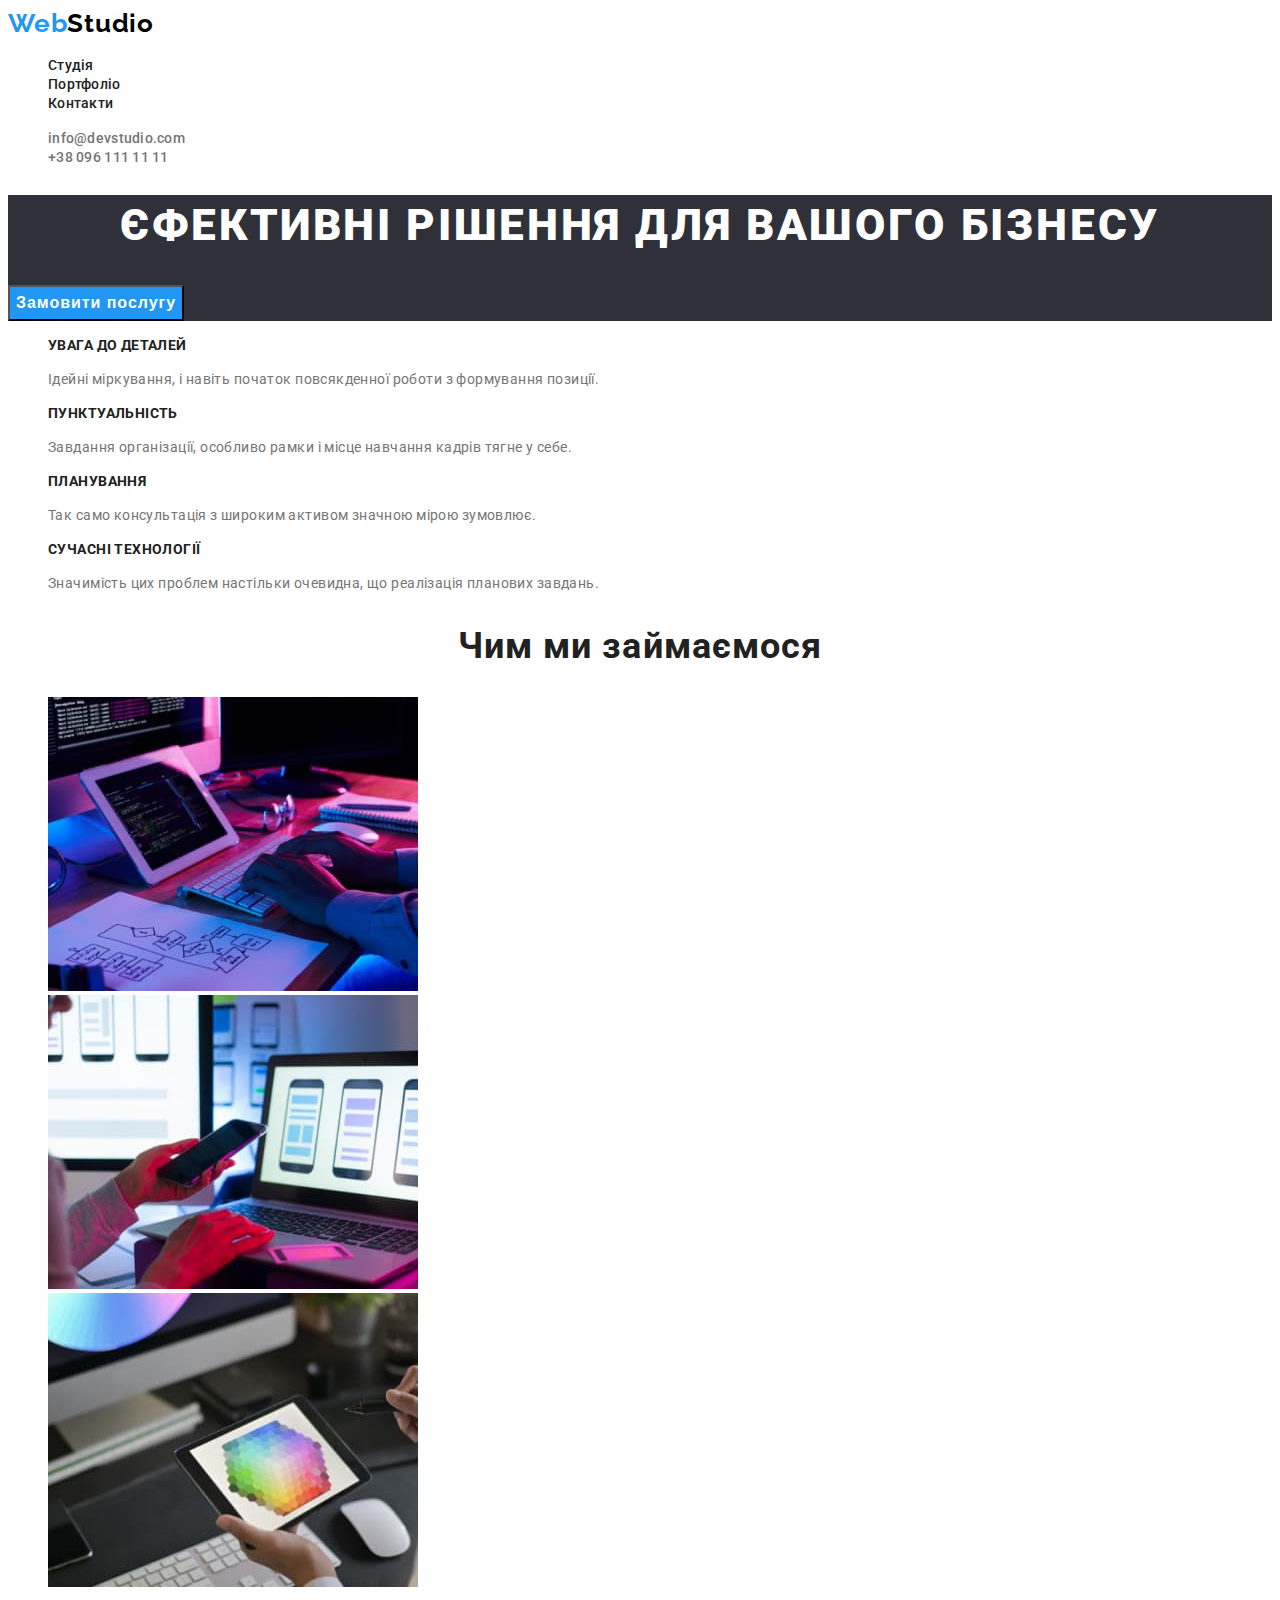
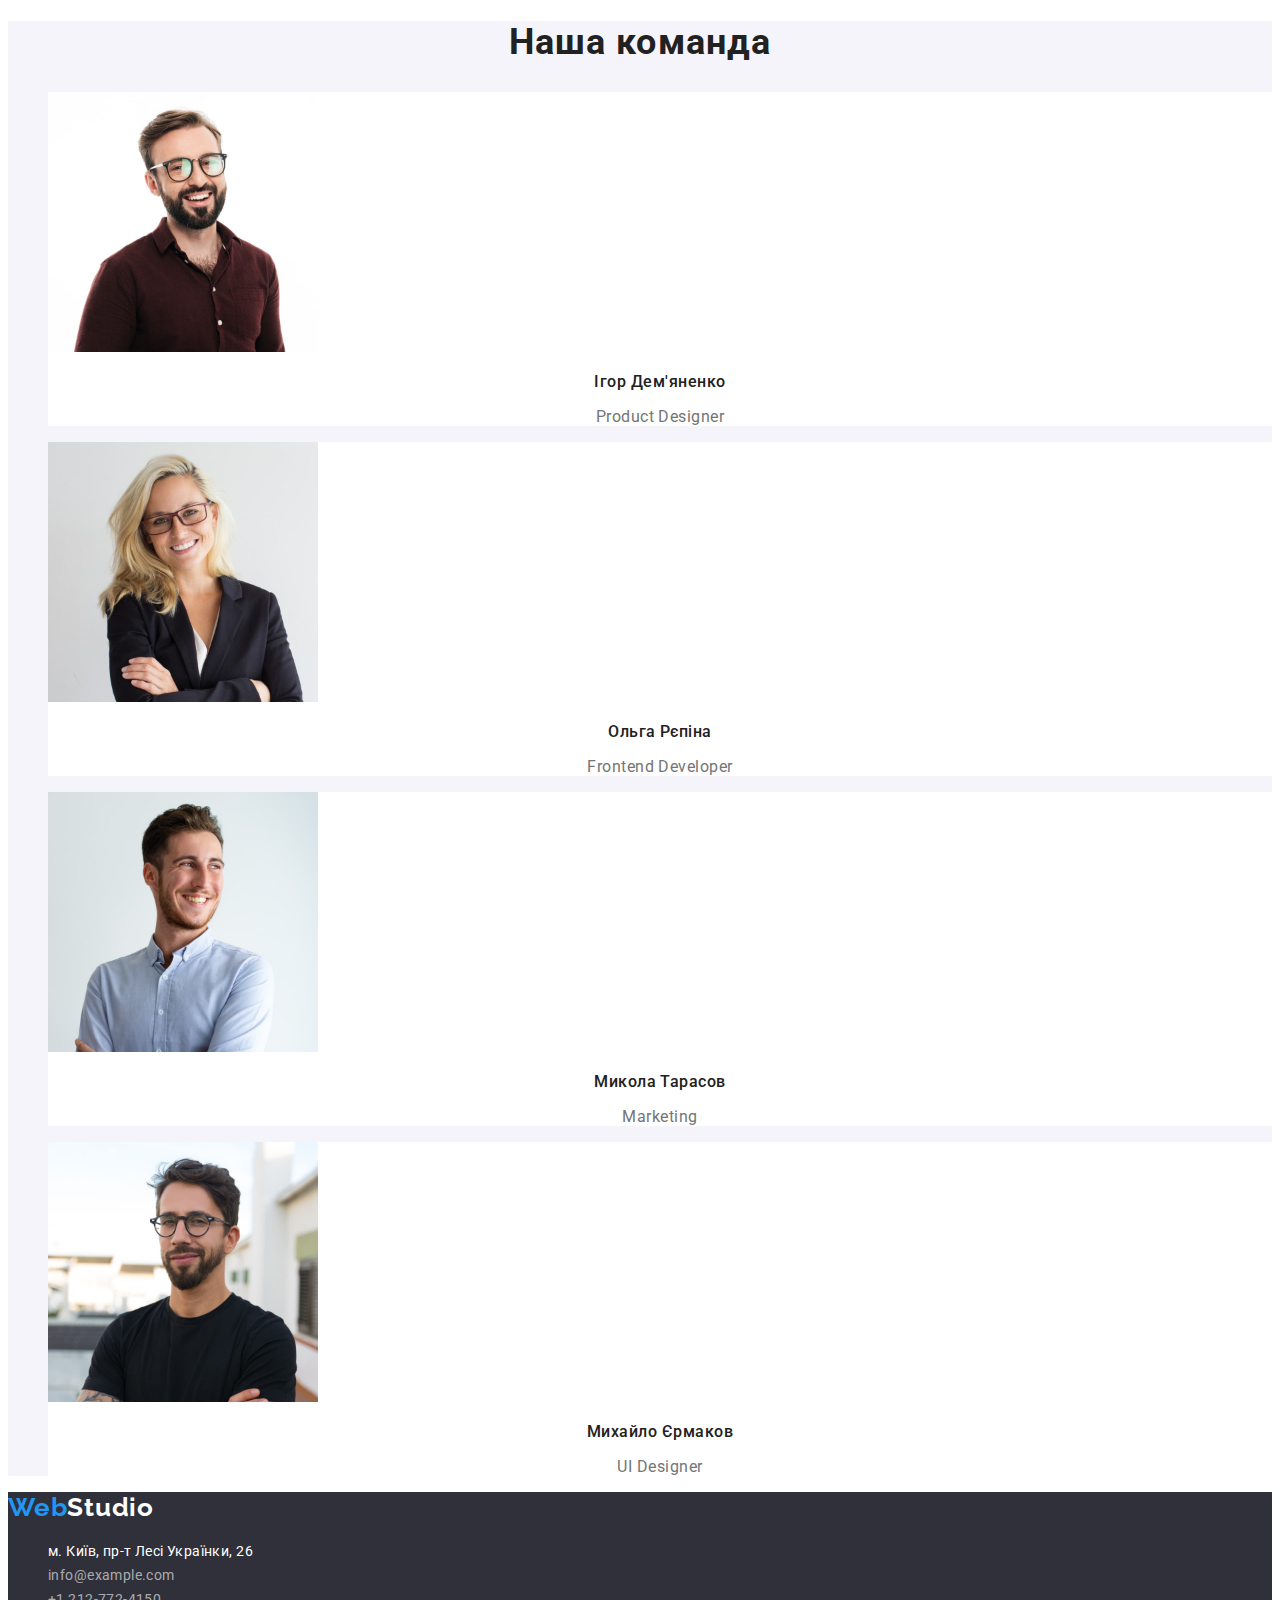
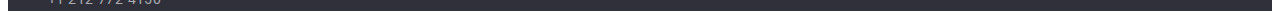
==== index.html @ b9d006ed "day 2" ====
<!DOCTYPE html>
<html lang="uk">
  <head>
    <meta charset="UTF-8" />
    <meta http-equiv="X-UA-Compatible" content="IE=edge" />
    <meta name="viewport" content="width=device-width, initial-scale=1.0" />
    <title>Студія</title>
    <link rel="stylesheet" href="./css/styles.css">
    <link rel="preconnect" href="https://fonts.googleapis.com">
    <link rel="preconnect" href="https://fonts.gstatic.com" crossorigin>
    <link href="https://fonts.googleapis.com/css2?family=Raleway:wght@700&family=Roboto:wght@400;500;700;900&display=swap" rel="stylesheet">
  </head>
  <body>
    <!--Шапка-->
    <header class="page-header">
      <!--Логотип-->
      <!--Навігація-->
      <nav>
        <a href="./index.html" class="logo"><span class="web-logo">Web</span>Studio</a>
        <ul class="site-nav">
          <li><a href="./index.html" class="nav-link">Студія</a></li>
          <li><a href="./portfolio.html" class="nav-link">Портфоліо</a></li>
          <li><a href="" class="nav-link">Контакти</a></li>
        </ul>
      </nav>
      <!--Контакти-->
      <ul class="contacts-nav">
        <!--Link to email address-->
        <li><a href="mailto:info@devstudio.com" class="contacts-link">info@devstudio.com</a></li>
        <!--Link to phone number-->
        <li><a href="tel:+380961111111" class="contacts-link">+38 096 111 11 11</a></li>
      </ul>
    </header>
    <main>
      <section class="hero">
        <!--Герой-->
        <h1 class="hero-title">ЄФЕКТИВНІ РІШЕННЯ ДЛЯ ВАШОГО БІЗНЕСУ</h1>
        <button type="button" name="request-our-service" class="request-our-service">
          Замовити послугу
        </button>
      </section>
      <!--Особливості-->
      <section class="peculiarities">
        <h2 class="visually-hidden">Особливості</h2>
        <ul>
          <li>
            <h3 class="peculiarities-title">УВАГА ДО ДЕТАЛЕЙ</h3>
            <p class="peculiarities-text">
              Ідейні міркування, і навіть початок повсякденної роботи з
              формування позиції.
            </p>
          </li>
          <li>
            <h3 class="peculiarities-title">ПУНКТУАЛЬНІСТЬ</h3>
            <p class="peculiarities-text">
              Завдання організації, особливо рамки і місце навчання кадрів тягне
              у себе.
            </p>
          </li>
          <li>
            <h3 class="peculiarities-title">ПЛАНУВАННЯ</h3>
            <p class="peculiarities-text">
              Так само консультація з широким активом значною мірою зумовлює.
            </p>
          </li>
          <li>
            <h3 class="peculiarities-title">СУЧАСНІ ТЕХНОЛОГІЇ</h3>
            <p class="peculiarities-text">
              Значимість цих проблем настільки очевидна, що реалізація планових
              завдань.
            </p>
          </li>
        </ul>
      </section>
      <!--Діяльність-->
      <section>
        <h2 class="section-title">Чим ми займаємося</h2>
        <ul>
          <li>
            <img
              src="./images/desktop-apps.jpg"
              alt="Десктопні додатки"
              width="370"
            />
          </li>
          <li>
            <img
              src="./images/mobile-apps.jpg"
              alt="Мобільні додатки"
              width="370"
            />
          </li>
          <li>
            <img
              src="./images/design-solutions.jpg"
              alt="Дизайнерські рішення"
              width="370"
            />
          </li>
        </ul>
      </section>
      <!--Наша команда-->
      <section class="our-team">
        <h2 class="section-title">Наша команда</h2>
        <ul>
          <li class="team-card">
            <img
              src="./images/christopher-walker.jpg"
              alt="Ігор Дем'яненко"
              width="270"
            />
            <h3 class="employee-name">Ігор Дем'яненко</h3>
            <p lang="en" class="employee-position">Product Designer</p>
          </li>
          <li class="team-card">
            <img
              src="./images/kylie-evans.jpg"
              alt="Ольга Рєпіна"
              width="270"
            />
            <h3 class="employee-name">Ольга Рєпіна</h3>
            <p lang="en" class="employee-position">Frontend Developer</p>
          </li>
          <li class="team-card">
            <img
              src="./images/ryan-harris.jpg"
              alt="Микола Тарасов"
              width="270"
            />
            <h3 class="employee-name">Микола Тарасов</h3>
            <p lang="en" class="employee-position">Marketing</p>
          </li>
          <li class="team-card">
            <img
              src="./images/tyler-moore.jpg"
              alt="Михайло Єрмаков"
              width="270"
            />
            <h3 class="employee-name">Михайло Єрмаков</h3>
            <p lang="en" class="employee-position">UI Designer</p>
          </li>
        </ul>
      </section>
    </main>
    <footer class="footer">
      <a href="./index.html" lang="en" class="footer-logo"><span class="web-logo">Web</span>Studio</a>
      <address>
        <!--Адреса-->
        <ul>
          <li>
            <a
              href="https://www.google.com/maps/place/%D0%B1%D1%83%D0%BB.+%D0%9B%D0%B5%D1%81%D0%B8+%D0%A3%D0%BA%D1%80%D0%B0%D0%B8%D0%BD%D0%BA%D0%B8,+26,+%D0%9A%D0%B8%D0%B5%D0%B2,+02000/@50.4265411,30.5382865,18.82z/data=!4m5!3m4!1s0x40d4cf0e033ecbe9:0x57a4dffefec77da0!8m2!3d50.4265807!4d30.5383858"
              target="_blank"
              rel="noopener noreferrer nofollow"
              class="footer-adress"
              >м. Київ, пр-т Лесі Українки, 26</a
            >
          </li>
          <!--Link to email address-->
          <li><a href="mailto:info@example.com" class="footer-contacts">info@example.com</a></li>
          <!--Link to phone number-->
          <li><a href="tel:+12127724150" class="footer-contacts">+1 212-772-4150</a></li>
        </ul>
      </address>
    </footer>
  </body>
</html>
---- css/styles.css ----
body {
    background-color: #ffffff;
    font-family: "Roboto";
}

ul {
    list-style: none;
}

.logo {
    font-family: 'Raleway';
    font-style: normal;
    font-weight: 700;
    font-size: 26px;
    line-height: 31px;
    /* identical to box height */
    letter-spacing: 0.03em;
    color: #000000;
    text-decoration: none;
}

.web-logo {
    color: #2196F3;
}

.site-nav li a:hover,
.site-nav li a:focus {
    color: #2196F3;
}

.nav-link {
    text-decoration: none;
    font-style: normal;
    font-weight: 500;
    font-size: 14px;
    line-height: 16px;
    letter-spacing: 0.02em;
    color: #212121;
}

.contacts-link {
    text-decoration: none;
    font-style: normal;
    font-weight: 500;
    font-size: 14px;
    line-height: 16px;
    letter-spacing: 0.02em;
    color: #757575;
}

.contacts-link:hover,
.contacts-link:focus {
    color: #2196F3;
}

.hero {
    background-color: #2F303A;
}

.hero-title {
    font-style: normal;
    font-weight: 900;
    font-size: 44px;
    line-height: 60px;
    /* or 136% */
    text-align: center;
    letter-spacing: 0.06em;
    text-transform: uppercase;
    color: #ffffff;
}

.request-our-service {
    font-style: normal;
    font-weight: 700;
    font-size: 16px;
    line-height: 30px;
    /* identical to box height, or 188% */
    display: flex;
    align-items: center;
    text-align: center;
    letter-spacing: 0.06em;
    background-color: #2196F3;
    color: #ffffff;
}

.peculiarities-title {
    font-style: normal;
    font-weight: 700;
    font-size: 14px;
    line-height: 16px;
    letter-spacing: 0.03em;
    text-transform: uppercase;
    color: #212121;
}

.peculiarities-text {
    font-style: normal;
    font-weight: 400;
    font-size: 14px;
    line-height: 24px;
    /* or 171% */
    letter-spacing: 0.03em;
    color: #757575;
}

.section-title {
    font-style: normal;
    font-weight: 700;
    font-size: 36px;
    line-height: 42px;
    text-align: center;
    letter-spacing: 0.03em;
    color: #212121;
}

.our-team {
    background-color: #F5F4FA;
}

.team-card {
    background: #FFFFFF;
}

.employee-name {
    font-style: normal;
    font-weight: 500;
    font-size: 16px;
    line-height: 19px;
    /* identical to box height */
    text-align: center;
    letter-spacing: 0.03em;
    color: #212121;
}

.employee-position {
    font-style: normal;
    font-weight: 400;
    font-size: 16px;
    line-height: 19px;
    /* identical to box height */
    text-align: center;
    letter-spacing: 0.03em;
    color: #757575;
}

.footer {
    background-color: #2F303A;
}

.footer-logo {
    font-family: 'Raleway';
    font-style: normal;
    font-weight: 700;
    font-size: 26px;
    line-height: 31px;
    /* identical to box height */
    letter-spacing: 0.03em;
    color: #FFFFFF;
    text-decoration: none;
}

.footer-adress {
    font-style: normal;
    font-weight: 400;
    font-size: 14px;
    line-height: 24px;
    /* or 171% */
    letter-spacing: 0.03em;
    color: #FFFFFF;
    text-decoration: none;
}

.footer-contacts {
    font-style: normal;
    font-weight: 400;
    font-size: 14px;
    line-height: 24px;
    /* or 171% */
    letter-spacing: 0.03em;
    color: rgba(255, 255, 255, 0.6);
    text-decoration: none;
}

.visually-hidden {
    position: absolute;
    white-space: nowrap;
    width: 1px;
    height: 1px;
    overflow: hidden;
    border: 0;
    padding: 0;
    clip: rect(0 0 0 0);
    clip-path: inset(50%);
    margin: -1px;
}
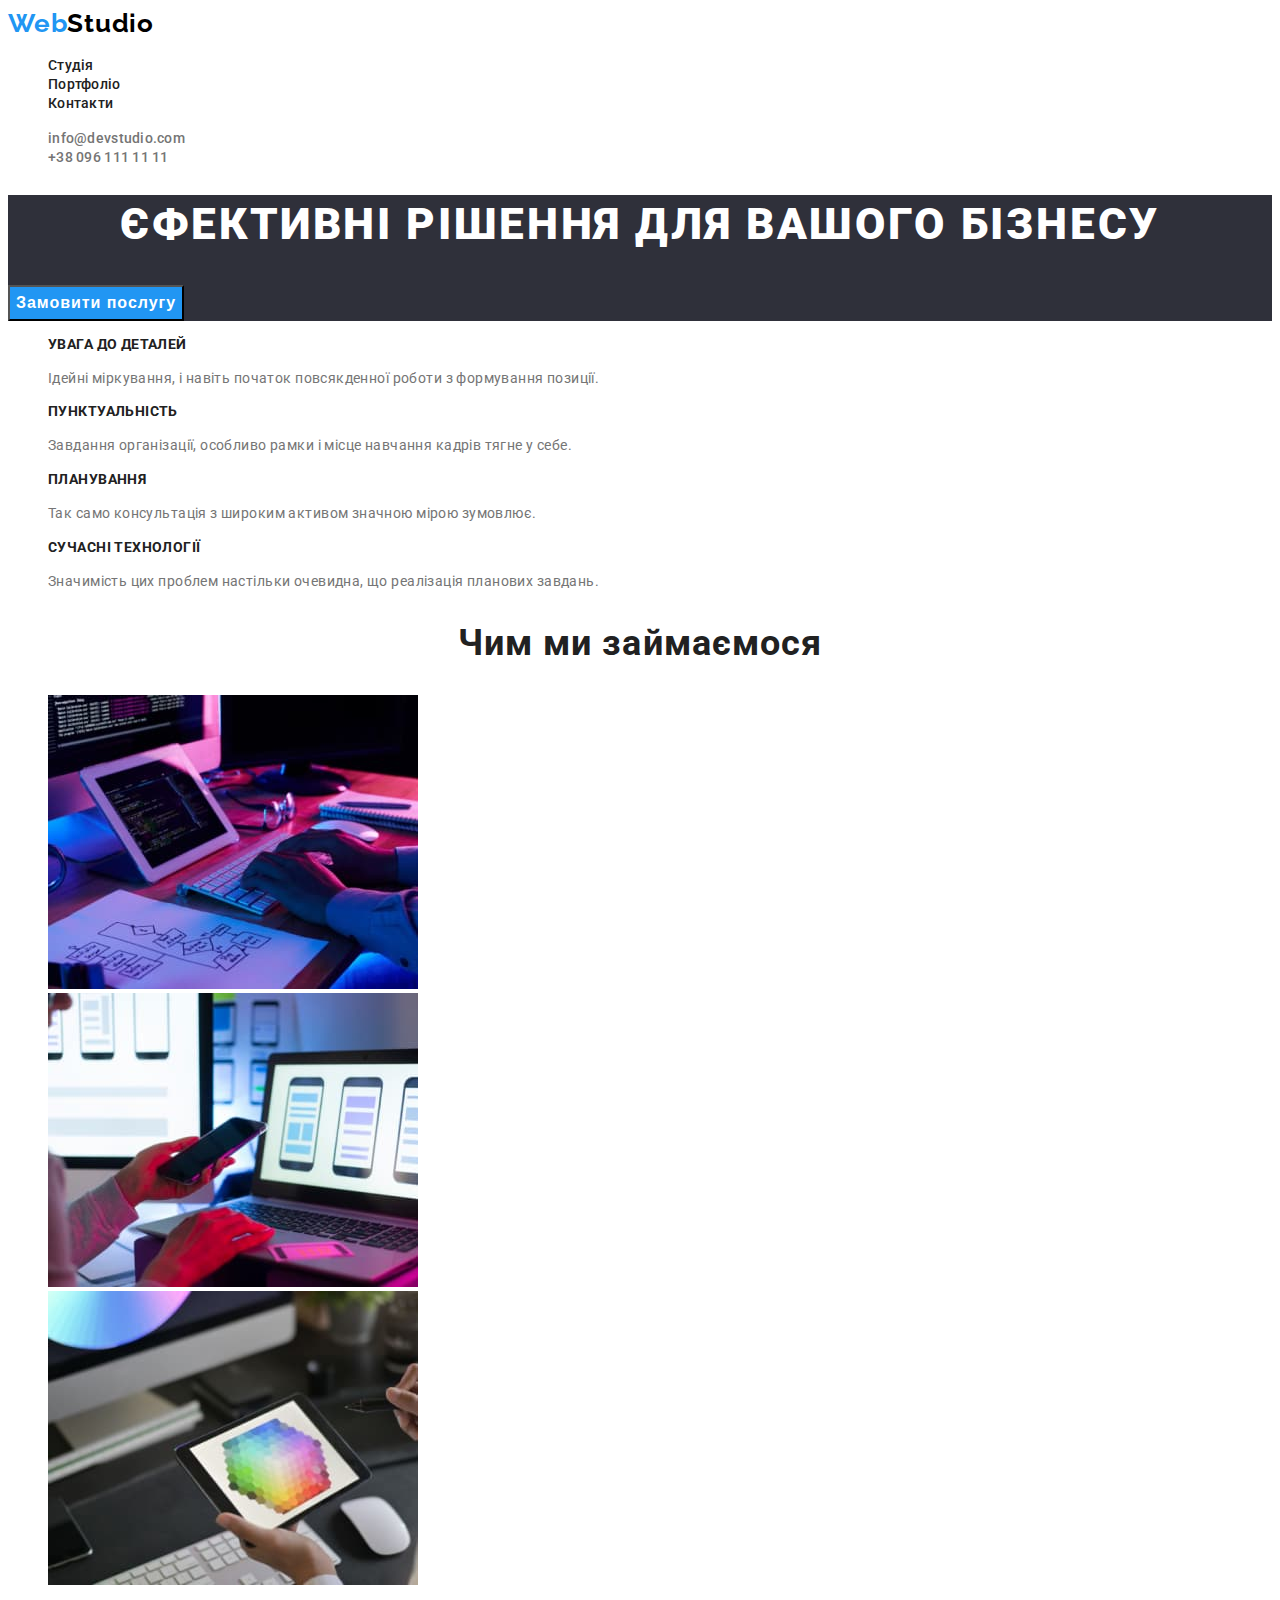
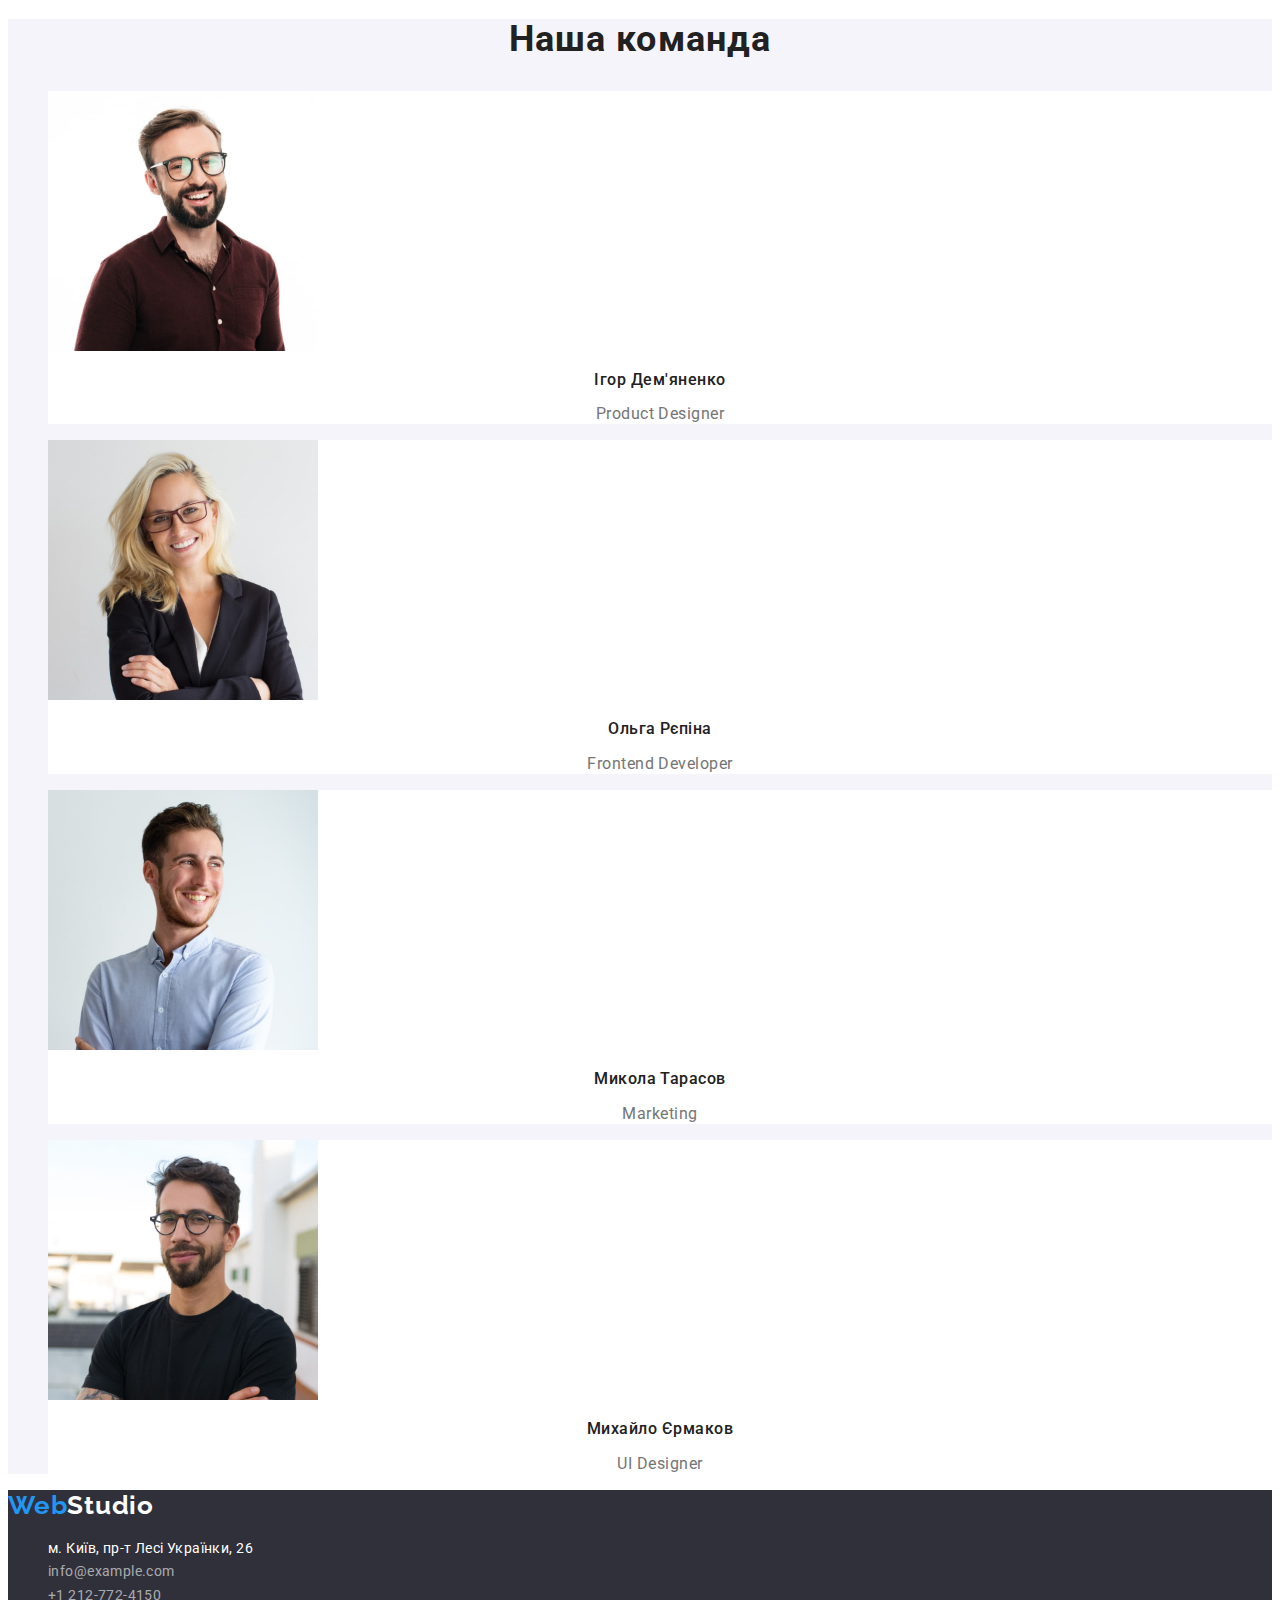
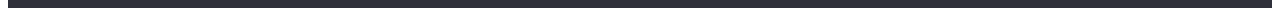
==== commit 52c52b72: "day222" ====
--- a/index.html
+++ b/index.html
@@ -42,7 +42,7 @@
       <!--Особливості-->
       <section class="peculiarities">
         <h2 class="visually-hidden">Особливості</h2>
-        <ul>
+        <ul class="peculiarities-list">
           <li>
             <h3 class="peculiarities-title">УВАГА ДО ДЕТАЛЕЙ</h3>
             <p class="peculiarities-text">
@@ -75,7 +75,7 @@
       <!--Діяльність-->
       <section>
         <h2 class="section-title">Чим ми займаємося</h2>
-        <ul>
+        <ul class="activities-list">
           <li>
             <img
               src="./images/desktop-apps.jpg"
@@ -102,7 +102,7 @@
       <!--Наша команда-->
       <section class="our-team">
         <h2 class="section-title">Наша команда</h2>
-        <ul>
+        <ul class="team-list">
           <li class="team-card">
             <img
               src="./images/christopher-walker.jpg"
@@ -146,7 +146,7 @@
       <a href="./index.html" lang="en" class="footer-logo"><span class="web-logo">Web</span>Studio</a>
       <address>
         <!--Адреса-->
-        <ul>
+        <ul class="footer-list">
           <li>
             <a
               href="https://www.google.com/maps/place/%D0%B1%D1%83%D0%BB.+%D0%9B%D0%B5%D1%81%D0%B8+%D0%A3%D0%BA%D1%80%D0%B0%D0%B8%D0%BD%D0%BA%D0%B8,+26,+%D0%9A%D0%B8%D0%B5%D0%B2,+02000/@50.4265411,30.5382865,18.82z/data=!4m5!3m4!1s0x40d4cf0e033ecbe9:0x57a4dffefec77da0!8m2!3d50.4265807!4d30.5383858"
--- a/css/styles.css
+++ b/css/styles.css
@@ -1,19 +1,23 @@
+:root {
+    --title-color: #212121;
+    --text-color: #757575;
+    --hover-link-color: #2196F3;
+    --background-color: #ffffff;
+    --background-color-footer: #2F303A;
+}
+
 body {
     background-color: #ffffff;
-    font-family: "Roboto";
-}
-
-ul {
-    list-style: none;
+    font-family: 'Roboto', 'Railway';
+    color: var(--title-color);
+    font-weight: 400;
 }
 
 .logo {
     font-family: 'Raleway';
-    font-style: normal;
     font-weight: 700;
     font-size: 26px;
-    line-height: 31px;
-    /* identical to box height */
+    line-height: 1.19;
     letter-spacing: 0.03em;
     color: #000000;
     text-decoration: none;
@@ -23,34 +27,40 @@
     color: #2196F3;
 }
 
-.site-nav li a:hover,
-.site-nav li a:focus {
-    color: #2196F3;
+.site-nav {
+    list-style: none
+}
+
+.nav-link:hover,
+.nav-link:focus {
+    color: var(--hover-link-color)
 }
 
 .nav-link {
     text-decoration: none;
-    font-style: normal;
-    font-weight: 500;
-    font-size: 14px;
-    line-height: 16px;
+    font-weight: 500;
+    font-size: 14px;
+    line-height: 1.14;
     letter-spacing: 0.02em;
-    color: #212121;
+    color: var(--title-color)
+}
+
+.contacts-nav {
+    list-style: none
 }
 
 .contacts-link {
     text-decoration: none;
-    font-style: normal;
-    font-weight: 500;
-    font-size: 14px;
-    line-height: 16px;
+    font-weight: 500;
+    font-size: 14px;
+    line-height: 1.14;
     letter-spacing: 0.02em;
-    color: #757575;
+    color: var(--text-color);
 }
 
 .contacts-link:hover,
 .contacts-link:focus {
-    color: #2196F3;
+    color: var(--hover-link-color);
 }
 
 .hero {
@@ -58,127 +68,178 @@
 }
 
 .hero-title {
-    font-style: normal;
     font-weight: 900;
     font-size: 44px;
-    line-height: 60px;
-    /* or 136% */
+    line-height: 1.36;
     text-align: center;
     letter-spacing: 0.06em;
     text-transform: uppercase;
-    color: #ffffff;
+    color: var(--background-color);
 }
 
 .request-our-service {
-    font-style: normal;
-    font-weight: 700;
-    font-size: 16px;
-    line-height: 30px;
-    /* identical to box height, or 188% */
+    font-weight: 700;
+    font-size: 16px;
+    line-height: 1.87;
     display: flex;
     align-items: center;
     text-align: center;
     letter-spacing: 0.06em;
     background-color: #2196F3;
-    color: #ffffff;
+    color: var(--background-color);
+    cursor: pointer;
+}
+
+.peculiarities-list {
+    list-style: none
 }
 
 .peculiarities-title {
-    font-style: normal;
-    font-weight: 700;
-    font-size: 14px;
-    line-height: 16px;
+    font-weight: 700;
+    font-size: 14px;
+    line-height: 1.14;
     letter-spacing: 0.03em;
     text-transform: uppercase;
-    color: #212121;
+    color: var(--title-color);
 }
 
 .peculiarities-text {
-    font-style: normal;
-    font-weight: 400;
-    font-size: 14px;
-    line-height: 24px;
-    /* or 171% */
-    letter-spacing: 0.03em;
-    color: #757575;
+    font-size: 14px;
+    line-height: 1.7;
+    letter-spacing: 0.03em;
+    color: var(--text-color);
 }
 
 .section-title {
-    font-style: normal;
     font-weight: 700;
     font-size: 36px;
-    line-height: 42px;
-    text-align: center;
-    letter-spacing: 0.03em;
-    color: #212121;
+    line-height: 1.16;
+    text-align: center;
+    letter-spacing: 0.03em;
+    color: var(--title-color);
+}
+
+.activities-list {
+    list-style: none
 }
 
 .our-team {
     background-color: #F5F4FA;
 }
 
+.team-list {
+    list-style: none
+}
+
 .team-card {
     background: #FFFFFF;
 }
 
 .employee-name {
-    font-style: normal;
-    font-weight: 500;
-    font-size: 16px;
-    line-height: 19px;
-    /* identical to box height */
-    text-align: center;
-    letter-spacing: 0.03em;
-    color: #212121;
+    font-weight: 500;
+    font-size: 16px;
+    line-height: 1.18;
+    text-align: center;
+    letter-spacing: 0.03em;
+    color: var(--title-color);
 }
 
 .employee-position {
-    font-style: normal;
-    font-weight: 400;
-    font-size: 16px;
-    line-height: 19px;
-    /* identical to box height */
+    font-size: 16px;
+    line-height: 1.18;
     text-align: center;
     letter-spacing: 0.03em;
     color: #757575;
 }
 
+.filters-list {
+    list-style: none
+}
+
+.projects-list {
+    list-style: none;
+}
+
+.button-filters {
+    font-weight: 500;
+    font-size: 16px;
+    line-height: 1.6;
+    text-align: center;
+    letter-spacing: 0.03em;
+    color: var(--title-color);
+    cursor: pointer;
+}
+
+.button-filters:hover,
+.button-filters:focus {
+    color: var(--background-color);
+    background-color: #2196F3;
+}
+
+.product-name {
+    font-weight: 700;
+    font-size: 18px;
+    line-height: 2;
+    letter-spacing: 0.06em;
+    color: var(--title-color);
+}
+
+.product-text {
+    font-size: 16px;
+    line-height: 1.87;
+    letter-spacing: 0.03em;
+    color: var(--text-color);
+}
+
+.product-link {
+    text-decoration: none;
+}
+
 .footer {
-    background-color: #2F303A;
+    background-color: var(--background-color-footer);
 }
 
 .footer-logo {
     font-family: 'Raleway';
-    font-style: normal;
     font-weight: 700;
     font-size: 26px;
-    line-height: 31px;
-    /* identical to box height */
-    letter-spacing: 0.03em;
-    color: #FFFFFF;
-    text-decoration: none;
+    line-height: 1.19;
+    letter-spacing: 0.03em;
+    color: var(--background-color);
+    text-decoration: none;
+}
+
+.footer-list {
+    list-style: none
 }
 
 .footer-adress {
     font-style: normal;
-    font-weight: 400;
-    font-size: 14px;
-    line-height: 24px;
+    font-size: 14px;
+    line-height: 1.7;
     /* or 171% */
     letter-spacing: 0.03em;
-    color: #FFFFFF;
-    text-decoration: none;
+    color: var(--background-color);
+    text-decoration: none;
+}
+
+.footer-adress:hover,
+.footer-adress:focus {
+    color: var(--hover-link-color);
 }
 
 .footer-contacts {
     font-style: normal;
-    font-weight: 400;
-    font-size: 14px;
-    line-height: 24px;
-    /* or 171% */
+    font-size: 14px;
+    line-height: 1.7;
     letter-spacing: 0.03em;
     color: rgba(255, 255, 255, 0.6);
     text-decoration: none;
+}
+
+.footer-contacts:hover,
+.footer-contacts:focus {
+    color: var(--hover-link-color);
 }
 
 .visually-hidden {
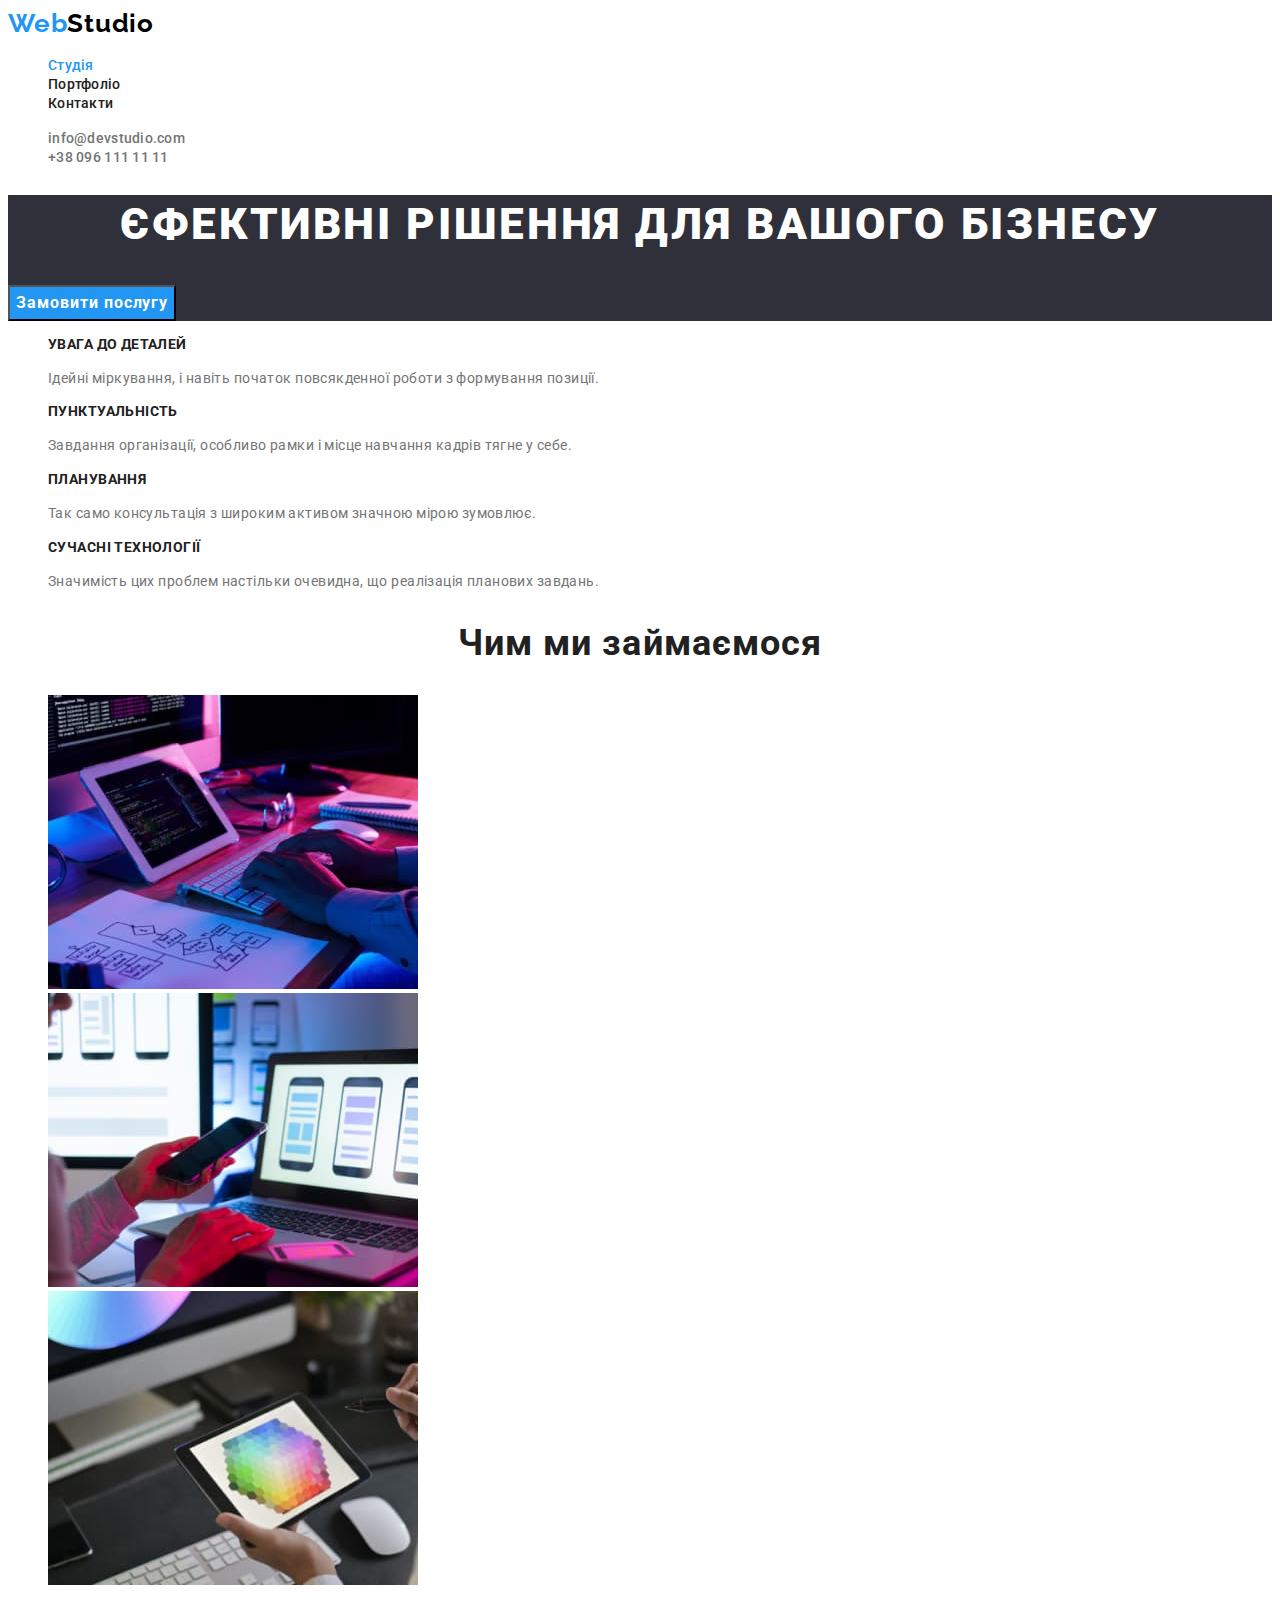
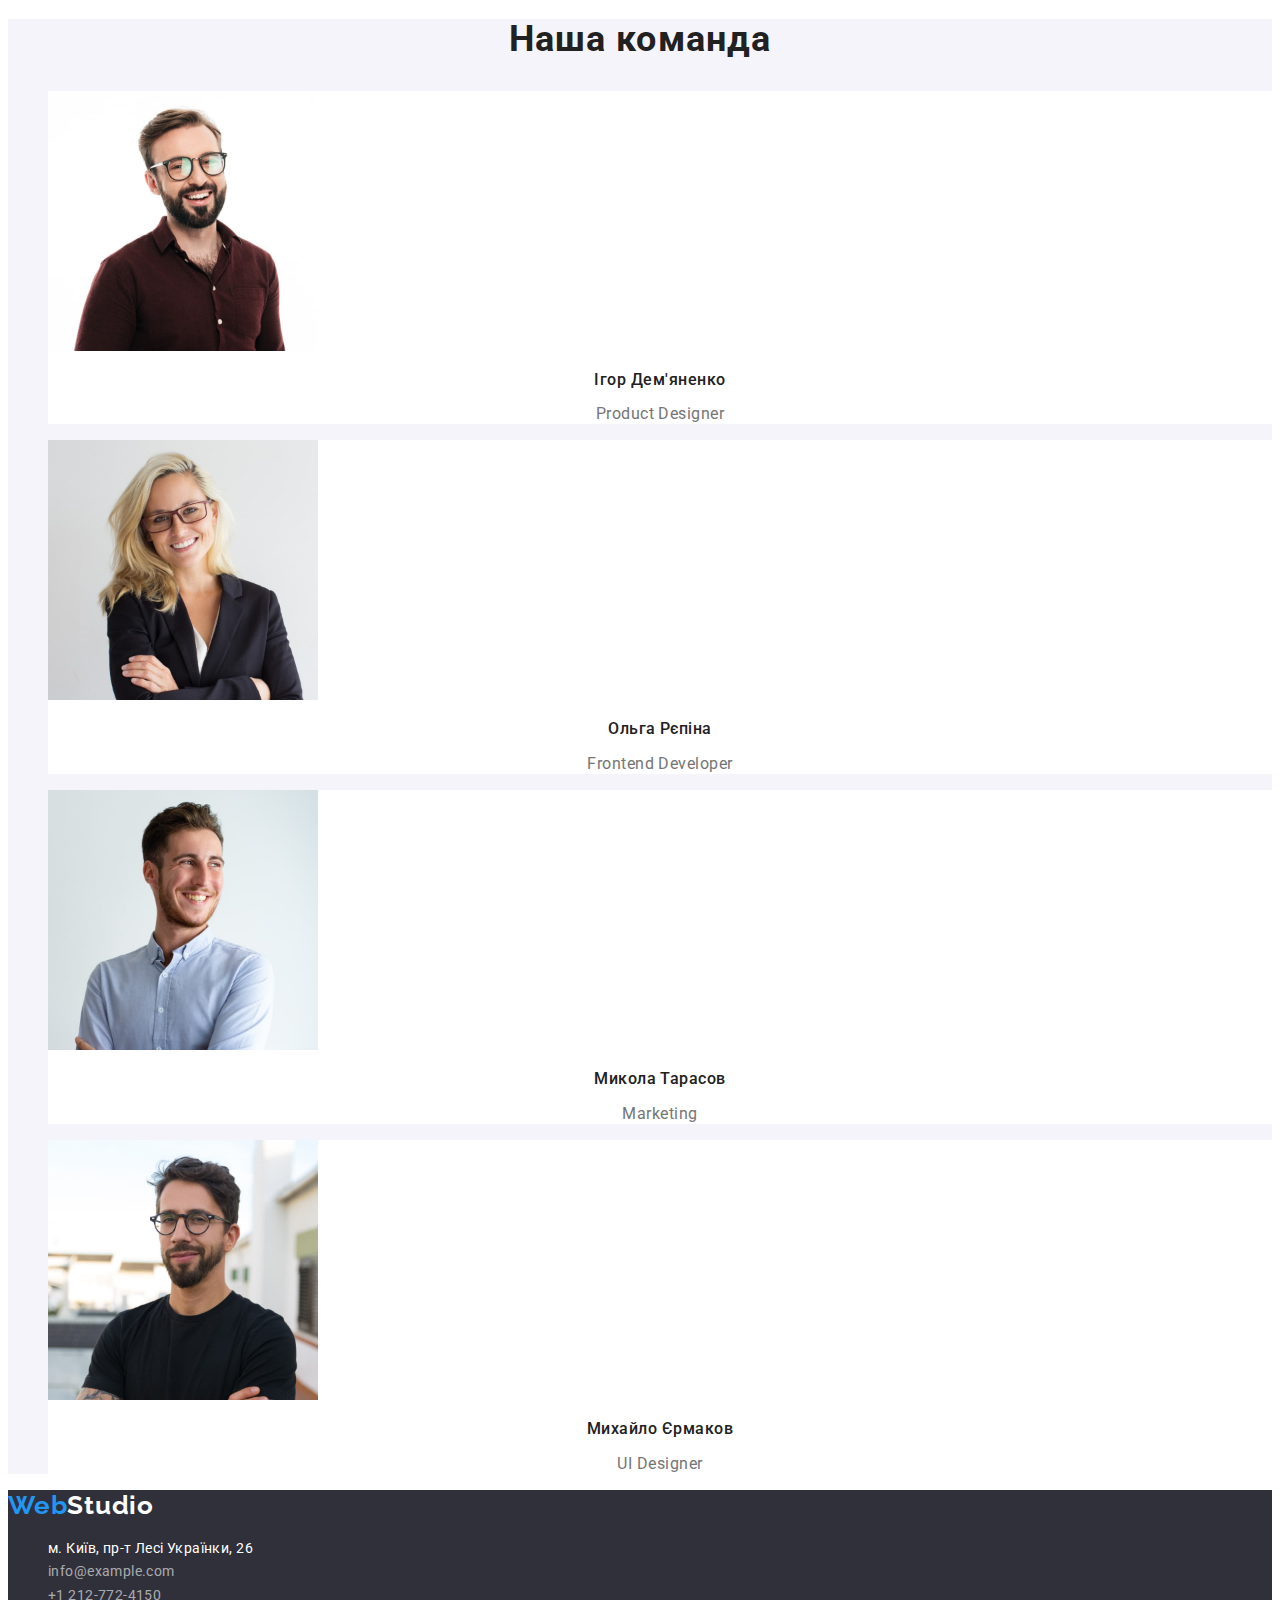
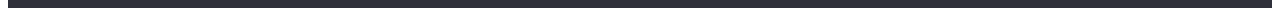
==== commit 122b4493: "aa" ====
--- a/index.html
+++ b/index.html
@@ -18,7 +18,7 @@
       <nav>
         <a href="./index.html" class="logo"><span class="web-logo">Web</span>Studio</a>
         <ul class="site-nav">
-          <li><a href="./index.html" class="nav-link">Студія</a></li>
+          <li><a href="./index.html" class="nav-link-current">Студія</a></li>
           <li><a href="./portfolio.html" class="nav-link">Портфоліо</a></li>
           <li><a href="" class="nav-link">Контакти</a></li>
         </ul>
--- a/css/styles.css
+++ b/css/styles.css
@@ -2,12 +2,22 @@
     --title-color: #212121;
     --text-color: #757575;
     --hover-link-color: #2196F3;
+    --button-text-color: #ffffff;
+    --logo-color-blue: #2196F3;
+    --logo-color-black: #000000;
+    --logo-color-white: #ffffff;
+    --hero-title-color: #ffffff;
     --background-color: #ffffff;
     --background-color-footer: #2F303A;
+    --background-color-hero: #2F303A;
+    --background-color-button: #2196F3;
+    --team-card-color: #ffffff;
+    --footer-contacts-color: rgba(255, 255, 255, 0.6);
+    --section-block-grey: #F5F4FA;
 }
 
 body {
-    background-color: #ffffff;
+    background-color: var(--background-color);
     font-family: 'Roboto', 'Railway';
     color: var(--title-color);
     font-weight: 400;
@@ -19,16 +29,34 @@
     font-size: 26px;
     line-height: 1.19;
     letter-spacing: 0.03em;
-    color: #000000;
+    color: var(--logo-color-black);
     text-decoration: none;
 }
 
 .web-logo {
-    color: #2196F3;
+    color: var(--logo-color-blue);
 }
 
 .site-nav {
     list-style: none
+}
+
+.nav-link {
+    text-decoration: none;
+    font-weight: 500;
+    font-size: 14px;
+    line-height: 1.14;
+    letter-spacing: 0.02em;
+    color: var(--title-color)
+}
+
+.nav-link-current {
+    text-decoration: none;
+    font-weight: 500;
+    font-size: 14px;
+    line-height: 1.14;
+    letter-spacing: 0.02em;
+    color: var(--hover-link-color)
 }
 
 .nav-link:hover,
@@ -36,15 +64,6 @@
     color: var(--hover-link-color)
 }
 
-.nav-link {
-    text-decoration: none;
-    font-weight: 500;
-    font-size: 14px;
-    line-height: 1.14;
-    letter-spacing: 0.02em;
-    color: var(--title-color)
-}
-
 .contacts-nav {
     list-style: none
 }
@@ -64,7 +83,7 @@
 }
 
 .hero {
-    background-color: #2F303A;
+    background-color: var(--background-color-hero);
 }
 
 .hero-title {
@@ -74,10 +93,11 @@
     text-align: center;
     letter-spacing: 0.06em;
     text-transform: uppercase;
-    color: var(--background-color);
+    color: var(--hero-title-color);
 }
 
 .request-our-service {
+    font-family: inherit;
     font-weight: 700;
     font-size: 16px;
     line-height: 1.87;
@@ -85,8 +105,8 @@
     align-items: center;
     text-align: center;
     letter-spacing: 0.06em;
-    background-color: #2196F3;
-    color: var(--background-color);
+    background-color: var(--background-color-button);
+    color: var(--button-text-color);
     cursor: pointer;
 }
 
@@ -124,7 +144,7 @@
 }
 
 .our-team {
-    background-color: #F5F4FA;
+    background-color: var(--section-block-grey);
 }
 
 .team-list {
@@ -132,7 +152,7 @@
 }
 
 .team-card {
-    background: #FFFFFF;
+    background: var(--team-card-color);
 }
 
 .employee-name {
@@ -149,7 +169,7 @@
     line-height: 1.18;
     text-align: center;
     letter-spacing: 0.03em;
-    color: #757575;
+    color: var(--text-color);
 }
 
 .filters-list {
@@ -161,6 +181,7 @@
 }
 
 .button-filters {
+    font-family: inherit;
     font-weight: 500;
     font-size: 16px;
     line-height: 1.6;
@@ -172,8 +193,9 @@
 
 .button-filters:hover,
 .button-filters:focus {
-    color: var(--background-color);
-    background-color: #2196F3;
+    font-family: inherit;
+    color: var(--button-text-color);
+    background-color: var(--background-color-button);
 }
 
 .product-name {
@@ -205,7 +227,7 @@
     font-size: 26px;
     line-height: 1.19;
     letter-spacing: 0.03em;
-    color: var(--background-color);
+    color: var(--logo-color-white);
     text-decoration: none;
 }
 
@@ -217,7 +239,6 @@
     font-style: normal;
     font-size: 14px;
     line-height: 1.7;
-    /* or 171% */
     letter-spacing: 0.03em;
     color: var(--background-color);
     text-decoration: none;
@@ -233,7 +254,7 @@
     font-size: 14px;
     line-height: 1.7;
     letter-spacing: 0.03em;
-    color: rgba(255, 255, 255, 0.6);
+    color: var(--footer-contacts-color);
     text-decoration: none;
 }
 
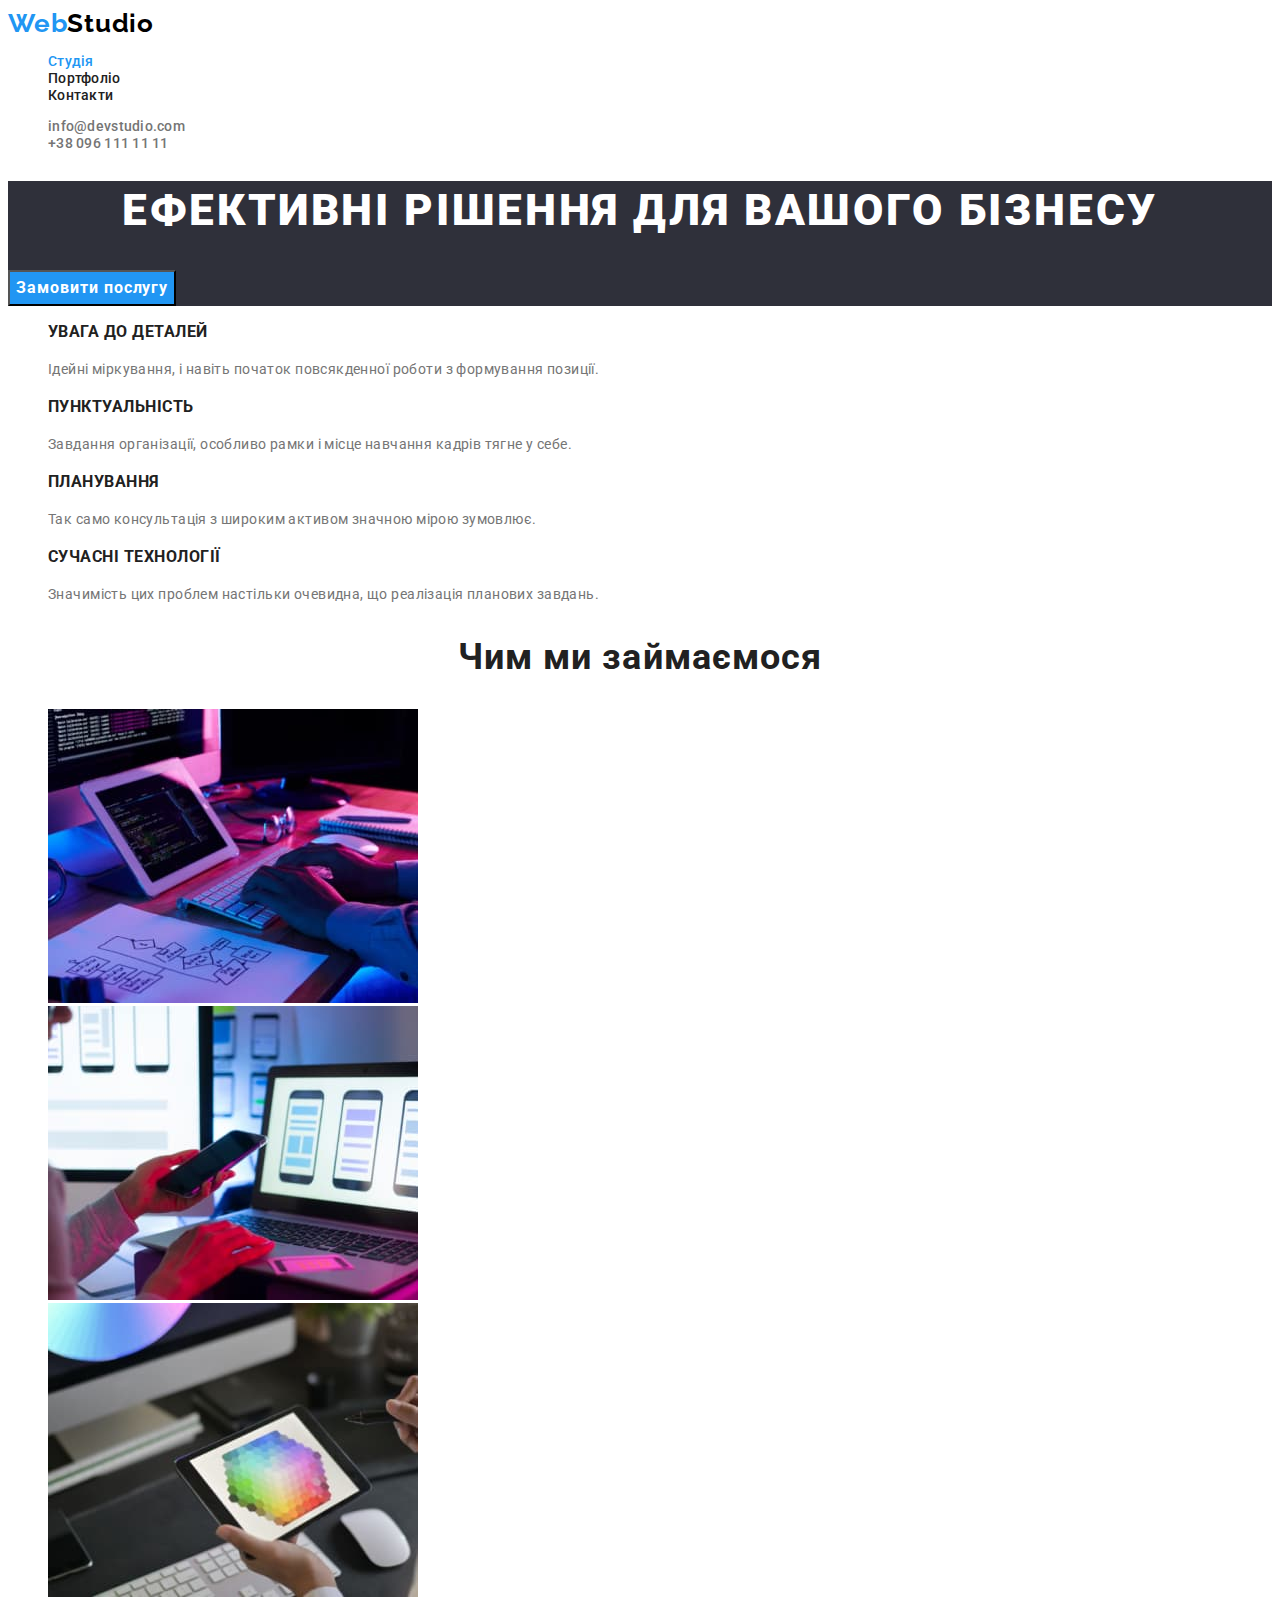
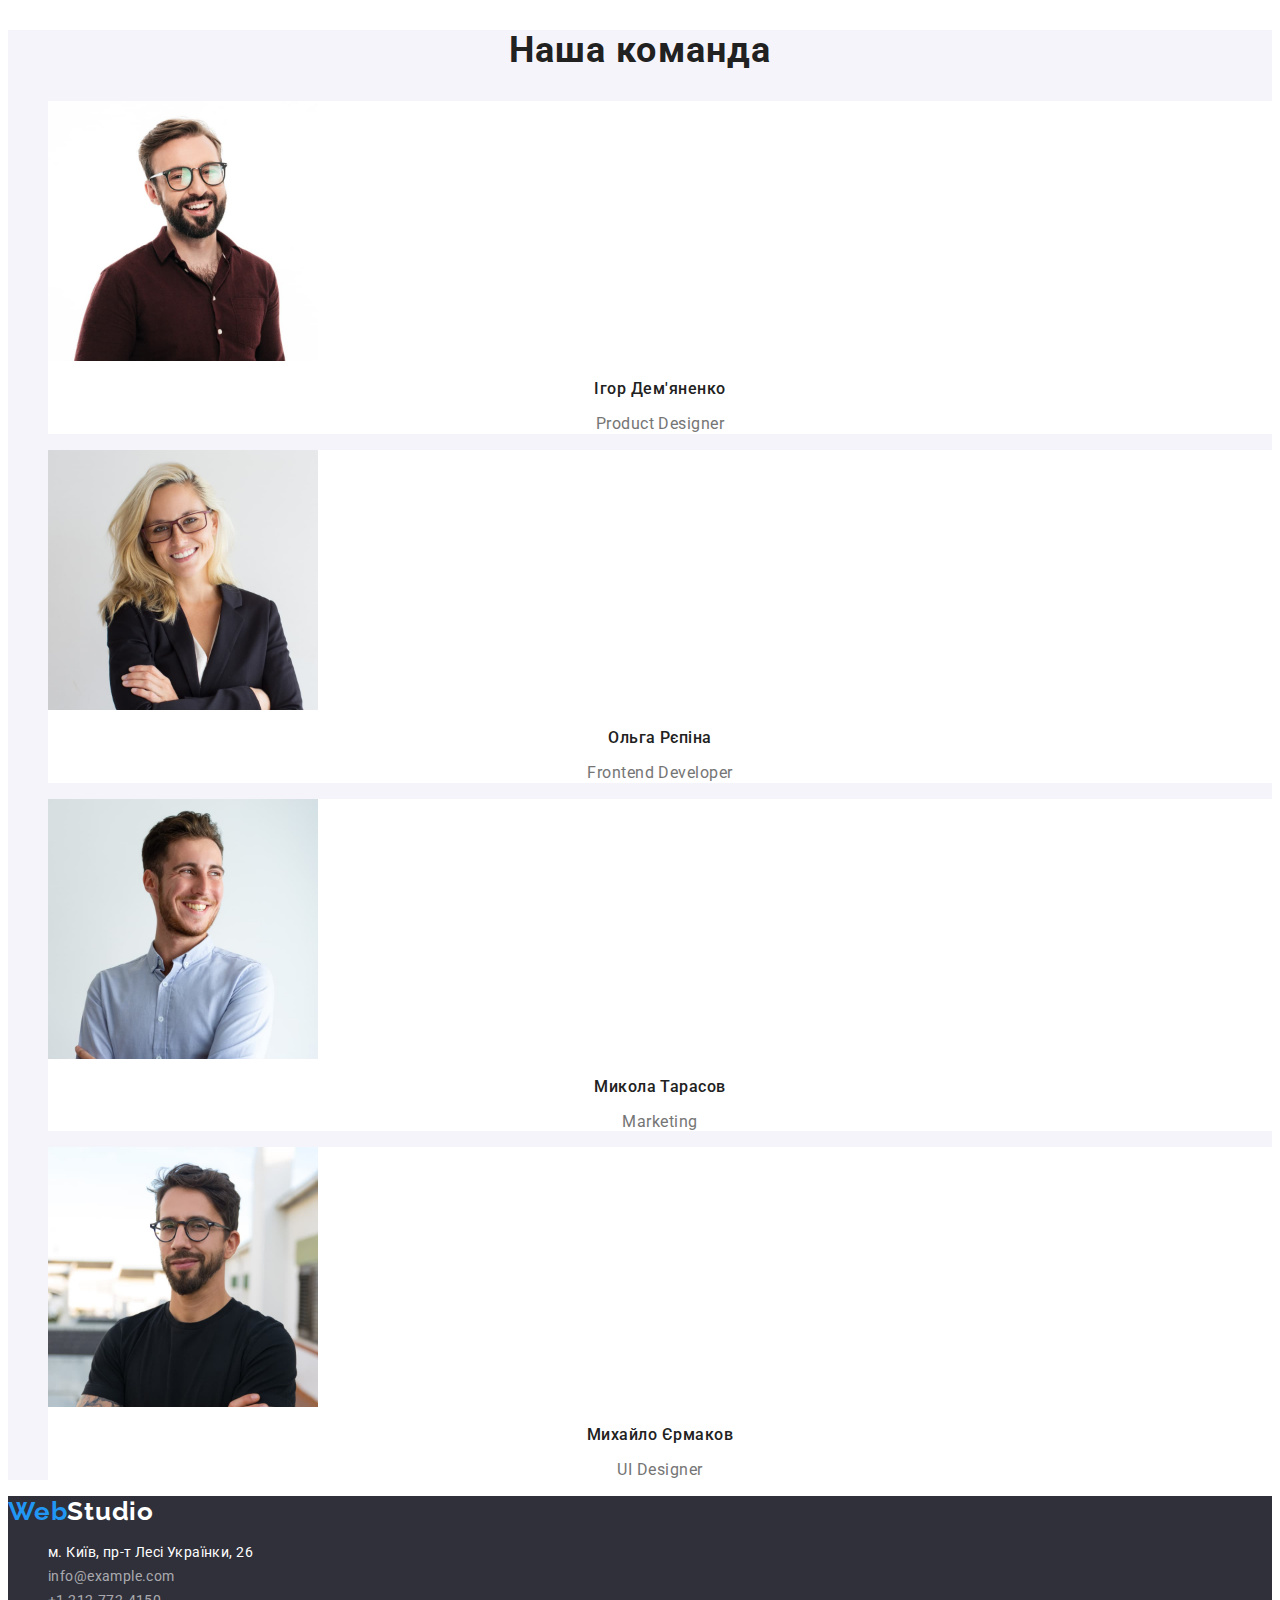
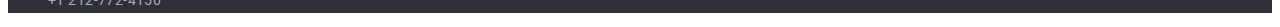
==== commit d714377d: "исправлено" ====
--- a/index.html
+++ b/index.html
@@ -5,10 +5,13 @@
     <meta http-equiv="X-UA-Compatible" content="IE=edge" />
     <meta name="viewport" content="width=device-width, initial-scale=1.0" />
     <title>Студія</title>
-    <link rel="stylesheet" href="./css/styles.css">
-    <link rel="preconnect" href="https://fonts.googleapis.com">
-    <link rel="preconnect" href="https://fonts.gstatic.com" crossorigin>
-    <link href="https://fonts.googleapis.com/css2?family=Raleway:wght@700&family=Roboto:wght@400;500;700;900&display=swap" rel="stylesheet">
+    <link rel="stylesheet" href="./css/styles.css" />
+    <link rel="preconnect" href="https://fonts.googleapis.com" />
+    <link rel="preconnect" href="https://fonts.gstatic.com" crossorigin />
+    <link
+      href="https://fonts.googleapis.com/css2?family=Raleway:wght@700&family=Roboto:wght@400;500;700;900&display=swap"
+      rel="stylesheet"
+    />
   </head>
   <body>
     <!--Шапка-->
@@ -16,26 +19,40 @@
       <!--Логотип-->
       <!--Навігація-->
       <nav>
-        <a href="./index.html" class="logo"><span class="web-logo">Web</span>Studio</a>
+        <a href="./index.html" class="logo"
+          ><span class="web-logo">Web</span>Studio</a
+        >
         <ul class="site-nav">
-          <li><a href="./index.html" class="nav-link-current">Студія</a></li>
-          <li><a href="./portfolio.html" class="nav-link">Портфоліо</a></li>
+          <li><a href="https://serhiichekhobakhov.github.io/goit-markup-hw-02/index.html" class="nav-link-current">Студія</a></li>
+          <li><a href="https://serhiichekhobakhov.github.io/goit-markup-hw-02/portfolio.html" class="nav-link">Портфоліо</a></li>
           <li><a href="" class="nav-link">Контакти</a></li>
         </ul>
       </nav>
       <!--Контакти-->
       <ul class="contacts-nav">
         <!--Link to email address-->
-        <li><a href="mailto:info@devstudio.com" class="contacts-link">info@devstudio.com</a></li>
+        <li>
+          <a href="mailto:info@devstudio.com" class="contacts-link"
+            >info@devstudio.com</a
+          >
+        </li>
         <!--Link to phone number-->
-        <li><a href="tel:+380961111111" class="contacts-link">+38 096 111 11 11</a></li>
+        <li>
+          <a href="tel:+380961111111" class="contacts-link"
+            >+38 096 111 11 11</a
+          >
+        </li>
       </ul>
     </header>
     <main>
       <section class="hero">
         <!--Герой-->
-        <h1 class="hero-title">ЄФЕКТИВНІ РІШЕННЯ ДЛЯ ВАШОГО БІЗНЕСУ</h1>
-        <button type="button" name="request-our-service" class="request-our-service">
+        <h1 class="hero-title">ЕФЕКТИВНІ РІШЕННЯ ДЛЯ ВАШОГО БІЗНЕСУ</h1>
+        <button
+          type="button"
+          name="request-our-service"
+          class="request-our-service"
+        >
           Замовити послугу
         </button>
       </section>
@@ -143,7 +160,9 @@
       </section>
     </main>
     <footer class="footer">
-      <a href="./index.html" lang="en" class="footer-logo"><span class="web-logo">Web</span>Studio</a>
+      <a href="./index.html" lang="en" class="footer-logo"
+        ><span class="web-logo">Web</span>Studio</a
+      >
       <address>
         <!--Адреса-->
         <ul class="footer-list">
@@ -157,9 +176,17 @@
             >
           </li>
           <!--Link to email address-->
-          <li><a href="mailto:info@example.com" class="footer-contacts">info@example.com</a></li>
+          <li>
+            <a href="mailto:info@example.com" class="footer-contacts"
+              >info@example.com</a
+            >
+          </li>
           <!--Link to phone number-->
-          <li><a href="tel:+12127724150" class="footer-contacts">+1 212-772-4150</a></li>
+          <li>
+            <a href="tel:+12127724150" class="footer-contacts"
+              >+1 212-772-4150</a
+            >
+          </li>
         </ul>
       </address>
     </footer>
--- a/css/styles.css
+++ b/css/styles.css
@@ -1,277 +1,266 @@
 :root {
-    --title-color: #212121;
-    --text-color: #757575;
-    --hover-link-color: #2196F3;
-    --button-text-color: #ffffff;
-    --logo-color-blue: #2196F3;
-    --logo-color-black: #000000;
-    --logo-color-white: #ffffff;
-    --hero-title-color: #ffffff;
-    --background-color: #ffffff;
-    --background-color-footer: #2F303A;
-    --background-color-hero: #2F303A;
-    --background-color-button: #2196F3;
-    --team-card-color: #ffffff;
-    --footer-contacts-color: rgba(255, 255, 255, 0.6);
-    --section-block-grey: #F5F4FA;
+  --title-color: #212121;
+  --text-color: #757575;
+  --hover-link-color: #2196f3;
+  --button-text-color: #ffffff;
+  --logo-color-blue: #2196f3;
+  --logo-color-black: #000000;
+  --logo-color-white: #ffffff;
+  --hero-title-color: #ffffff;
+  --background-color: #ffffff;
+  --background-color-footer: #2f303a;
+  --background-color-hero: #2f303a;
+  --background-color-button: #2196f3;
+  --team-card-color: #ffffff;
+  --footer-contacts-color: rgba(255, 255, 255, 0.6);
+  --section-block-grey: #f5f4fa;
 }
 
 body {
-    background-color: var(--background-color);
-    font-family: 'Roboto', 'Railway';
-    color: var(--title-color);
-    font-weight: 400;
+  background-color: var(--background-color);
+  font-family: "Roboto", "Railway";
+  color: var(--title-color);
+  font-size: 14px;
 }
 
 .logo {
-    font-family: 'Raleway';
-    font-weight: 700;
-    font-size: 26px;
-    line-height: 1.19;
-    letter-spacing: 0.03em;
-    color: var(--logo-color-black);
-    text-decoration: none;
+  font-family: "Raleway";
+  font-weight: 700;
+  font-size: 26px;
+  line-height: 1.19;
+  letter-spacing: 0.03em;
+  color: var(--logo-color-black);
+  text-decoration: none;
 }
 
 .web-logo {
-    color: var(--logo-color-blue);
+  color: var(--logo-color-blue);
 }
 
 .site-nav {
-    list-style: none
+  list-style: none;
 }
 
 .nav-link {
-    text-decoration: none;
-    font-weight: 500;
-    font-size: 14px;
-    line-height: 1.14;
-    letter-spacing: 0.02em;
-    color: var(--title-color)
+  text-decoration: none;
+  font-weight: 500;
+  line-height: 1.14;
+  letter-spacing: 0.02em;
+  color: var(--title-color);
 }
 
 .nav-link-current {
-    text-decoration: none;
-    font-weight: 500;
-    font-size: 14px;
-    line-height: 1.14;
-    letter-spacing: 0.02em;
-    color: var(--hover-link-color)
+  text-decoration: none;
+  font-weight: 500;
+  font-size: 14px;
+  line-height: 1.14;
+  letter-spacing: 0.02em;
+  color: var(--hover-link-color);
 }
 
 .nav-link:hover,
 .nav-link:focus {
-    color: var(--hover-link-color)
+  color: var(--hover-link-color);
 }
 
 .contacts-nav {
-    list-style: none
+  list-style: none;
 }
 
 .contacts-link {
-    text-decoration: none;
-    font-weight: 500;
-    font-size: 14px;
-    line-height: 1.14;
-    letter-spacing: 0.02em;
-    color: var(--text-color);
+  text-decoration: none;
+  font-weight: 500;
+  line-height: 1.14;
+  letter-spacing: 0.02em;
+  color: var(--text-color);
 }
 
 .contacts-link:hover,
 .contacts-link:focus {
-    color: var(--hover-link-color);
+  color: var(--hover-link-color);
 }
 
 .hero {
-    background-color: var(--background-color-hero);
+  background-color: var(--background-color-hero);
 }
 
 .hero-title {
-    font-weight: 900;
-    font-size: 44px;
-    line-height: 1.36;
-    text-align: center;
-    letter-spacing: 0.06em;
-    text-transform: uppercase;
-    color: var(--hero-title-color);
+  font-weight: 900;
+  font-size: 44px;
+  line-height: 1.36;
+  text-align: center;
+  letter-spacing: 0.06em;
+  text-transform: uppercase;
+  color: var(--hero-title-color);
 }
 
 .request-our-service {
-    font-family: inherit;
-    font-weight: 700;
-    font-size: 16px;
-    line-height: 1.87;
-    display: flex;
-    align-items: center;
-    text-align: center;
-    letter-spacing: 0.06em;
-    background-color: var(--background-color-button);
-    color: var(--button-text-color);
-    cursor: pointer;
+  font-family: inherit;
+  font-weight: 700;
+  font-size: 16px;
+  line-height: 1.87;
+  display: flex;
+  align-items: center;
+  text-align: center;
+  letter-spacing: 0.06em;
+  background-color: var(--background-color-button);
+  color: var(--button-text-color);
+  cursor: pointer;
 }
 
 .peculiarities-list {
-    list-style: none
+  list-style: none;
 }
 
 .peculiarities-title {
-    font-weight: 700;
-    font-size: 14px;
-    line-height: 1.14;
-    letter-spacing: 0.03em;
-    text-transform: uppercase;
-    color: var(--title-color);
+  line-height: 1.14;
+  letter-spacing: 0.03em;
+  text-transform: uppercase;
 }
 
 .peculiarities-text {
-    font-size: 14px;
-    line-height: 1.7;
-    letter-spacing: 0.03em;
-    color: var(--text-color);
+  font-size: 14px;
+  line-height: 1.7;
+  letter-spacing: 0.03em;
+  color: var(--text-color);
 }
 
 .section-title {
-    font-weight: 700;
-    font-size: 36px;
-    line-height: 1.16;
-    text-align: center;
-    letter-spacing: 0.03em;
-    color: var(--title-color);
+  font-size: 36px;
+  line-height: 1.16;
+  text-align: center;
+  letter-spacing: 0.03em;
 }
 
 .activities-list {
-    list-style: none
+  list-style: none;
 }
 
 .our-team {
-    background-color: var(--section-block-grey);
+  background-color: var(--section-block-grey);
 }
 
 .team-list {
-    list-style: none
+  list-style: none;
 }
 
 .team-card {
-    background: var(--team-card-color);
+  background: var(--team-card-color);
 }
 
 .employee-name {
-    font-weight: 500;
-    font-size: 16px;
-    line-height: 1.18;
-    text-align: center;
-    letter-spacing: 0.03em;
-    color: var(--title-color);
+  font-weight: 500;
+  font-size: 16px;
+  line-height: 1.18;
+  text-align: center;
+  letter-spacing: 0.03em;
 }
 
 .employee-position {
-    font-size: 16px;
-    line-height: 1.18;
-    text-align: center;
-    letter-spacing: 0.03em;
-    color: var(--text-color);
+  font-size: 16px;
+  line-height: 1.18;
+  text-align: center;
+  letter-spacing: 0.03em;
+  color: var(--text-color);
 }
 
 .filters-list {
-    list-style: none
+  list-style: none;
 }
 
 .projects-list {
-    list-style: none;
+  list-style: none;
 }
 
 .button-filters {
-    font-family: inherit;
-    font-weight: 500;
-    font-size: 16px;
-    line-height: 1.6;
-    text-align: center;
-    letter-spacing: 0.03em;
-    color: var(--title-color);
-    cursor: pointer;
+  font-family: inherit;
+  font-weight: 500;
+  font-size: 16px;
+  line-height: 1.6;
+  text-align: center;
+  letter-spacing: 0.03em;
+  color: var(--title-color);
+  cursor: pointer;
 }
 
 .button-filters:hover,
 .button-filters:focus {
-    font-family: inherit;
-    color: var(--button-text-color);
-    background-color: var(--background-color-button);
+  font-family: inherit;
+  color: var(--button-text-color);
+  background-color: var(--background-color-button);
 }
 
 .product-name {
-    font-weight: 700;
-    font-size: 18px;
-    line-height: 2;
-    letter-spacing: 0.06em;
-    color: var(--title-color);
+  font-size: 18px;
+  line-height: 2;
+  letter-spacing: 0.06em;
+  color: var(--title-color);
 }
 
 .product-text {
-    font-size: 16px;
-    line-height: 1.87;
-    letter-spacing: 0.03em;
-    color: var(--text-color);
+  font-size: 16px;
+  line-height: 1.87;
+  letter-spacing: 0.03em;
+  color: var(--text-color);
 }
 
 .product-link {
-    text-decoration: none;
+  text-decoration: none;
 }
 
 .footer {
-    background-color: var(--background-color-footer);
+  background-color: var(--background-color-footer);
 }
 
 .footer-logo {
-    font-family: 'Raleway';
-    font-weight: 700;
-    font-size: 26px;
-    line-height: 1.19;
-    letter-spacing: 0.03em;
-    color: var(--logo-color-white);
-    text-decoration: none;
+  font-family: "Raleway";
+  font-weight: 700;
+  font-size: 26px;
+  line-height: 1.19;
+  letter-spacing: 0.03em;
+  color: var(--logo-color-white);
+  text-decoration: none;
 }
 
 .footer-list {
-    list-style: none
+  list-style: none;
 }
 
 .footer-adress {
-    font-style: normal;
-    font-size: 14px;
-    line-height: 1.7;
-    letter-spacing: 0.03em;
-    color: var(--background-color);
-    text-decoration: none;
+  font-style: normal;
+  line-height: 1.7;
+  letter-spacing: 0.03em;
+  color: var(--background-color);
+  text-decoration: none;
 }
 
 .footer-adress:hover,
 .footer-adress:focus {
-    color: var(--hover-link-color);
+  color: var(--hover-link-color);
 }
 
 .footer-contacts {
-    font-style: normal;
-    font-size: 14px;
-    line-height: 1.7;
-    letter-spacing: 0.03em;
-    color: var(--footer-contacts-color);
-    text-decoration: none;
+  font-style: normal;
+  line-height: 1.7;
+  letter-spacing: 0.03em;
+  color: var(--footer-contacts-color);
+  text-decoration: none;
 }
 
 .footer-contacts:hover,
 .footer-contacts:focus {
-    color: var(--hover-link-color);
+  color: var(--hover-link-color);
 }
 
 .visually-hidden {
-    position: absolute;
-    white-space: nowrap;
-    width: 1px;
-    height: 1px;
-    overflow: hidden;
-    border: 0;
-    padding: 0;
-    clip: rect(0 0 0 0);
-    clip-path: inset(50%);
-    margin: -1px;
-}+  position: absolute;
+  white-space: nowrap;
+  width: 1px;
+  height: 1px;
+  overflow: hidden;
+  border: 0;
+  padding: 0;
+  clip: rect(0 0 0 0);
+  clip-path: inset(50%);
+  margin: -1px;
+}
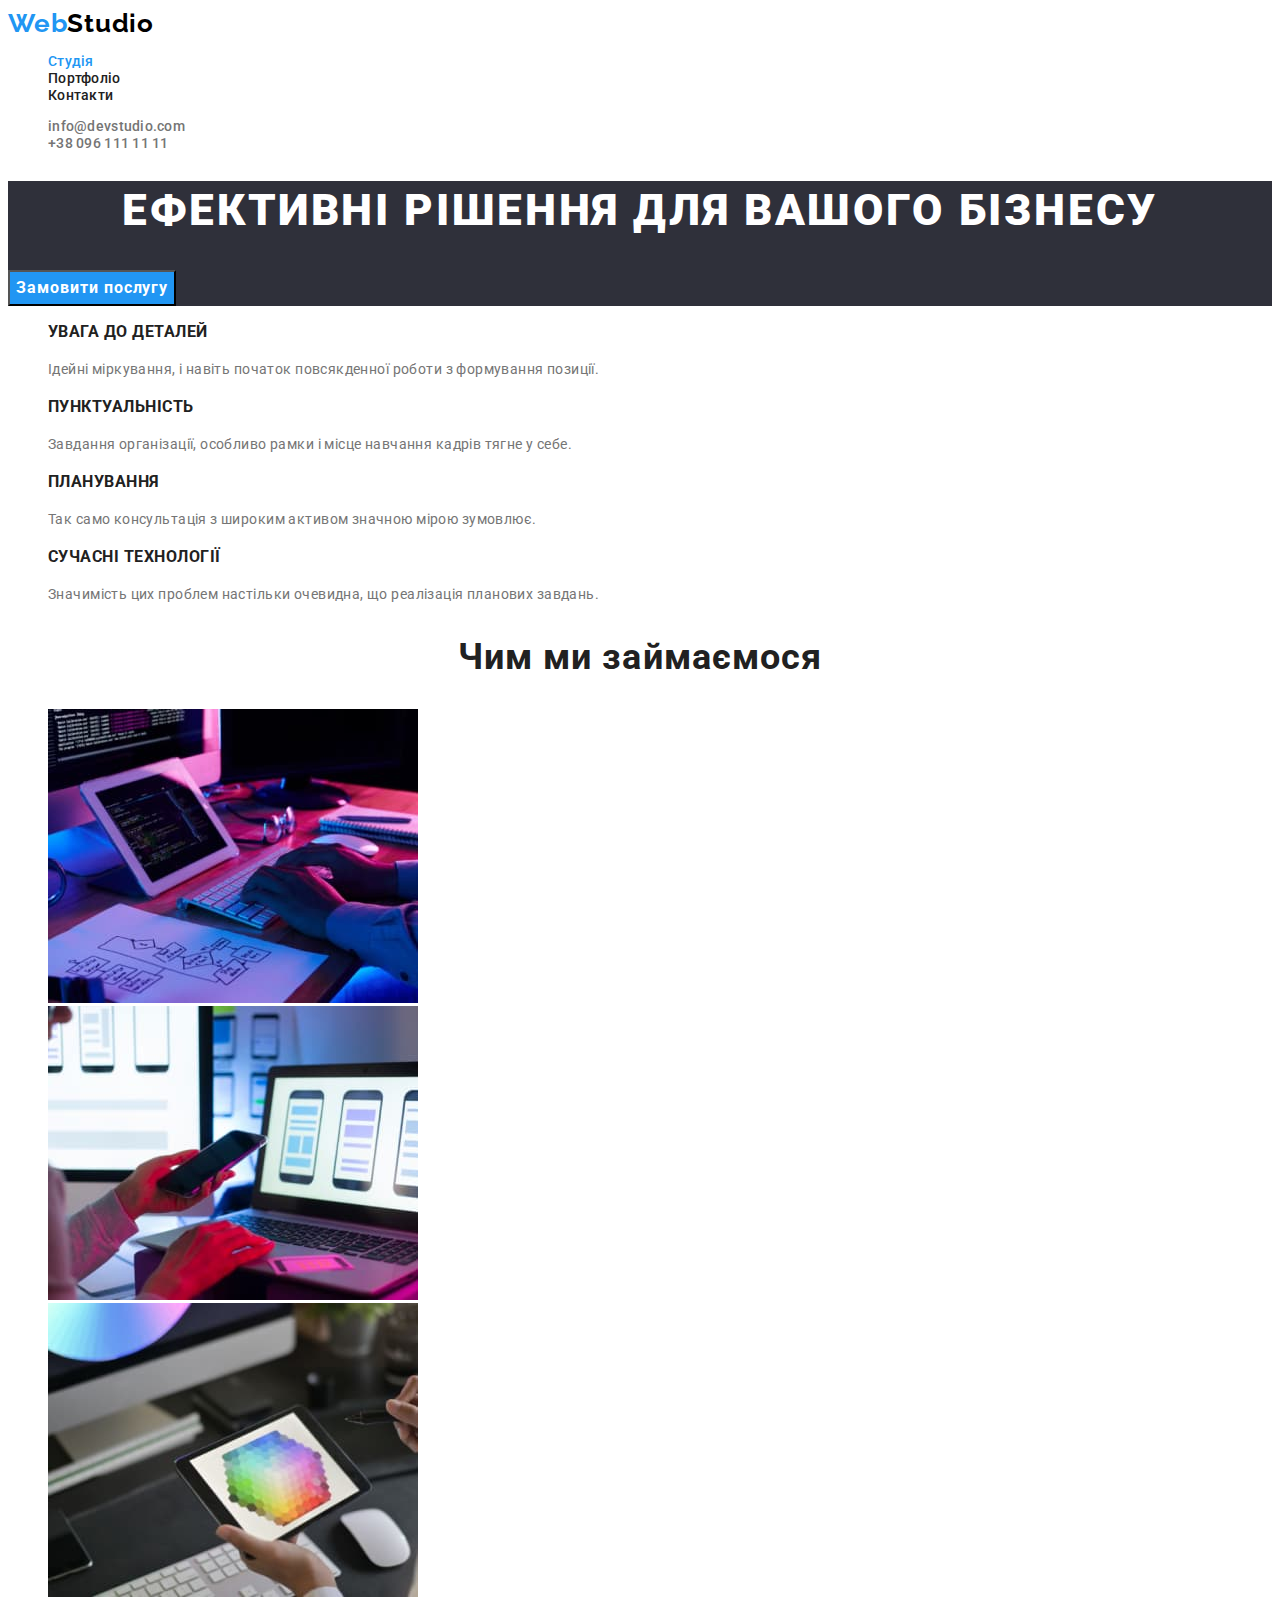
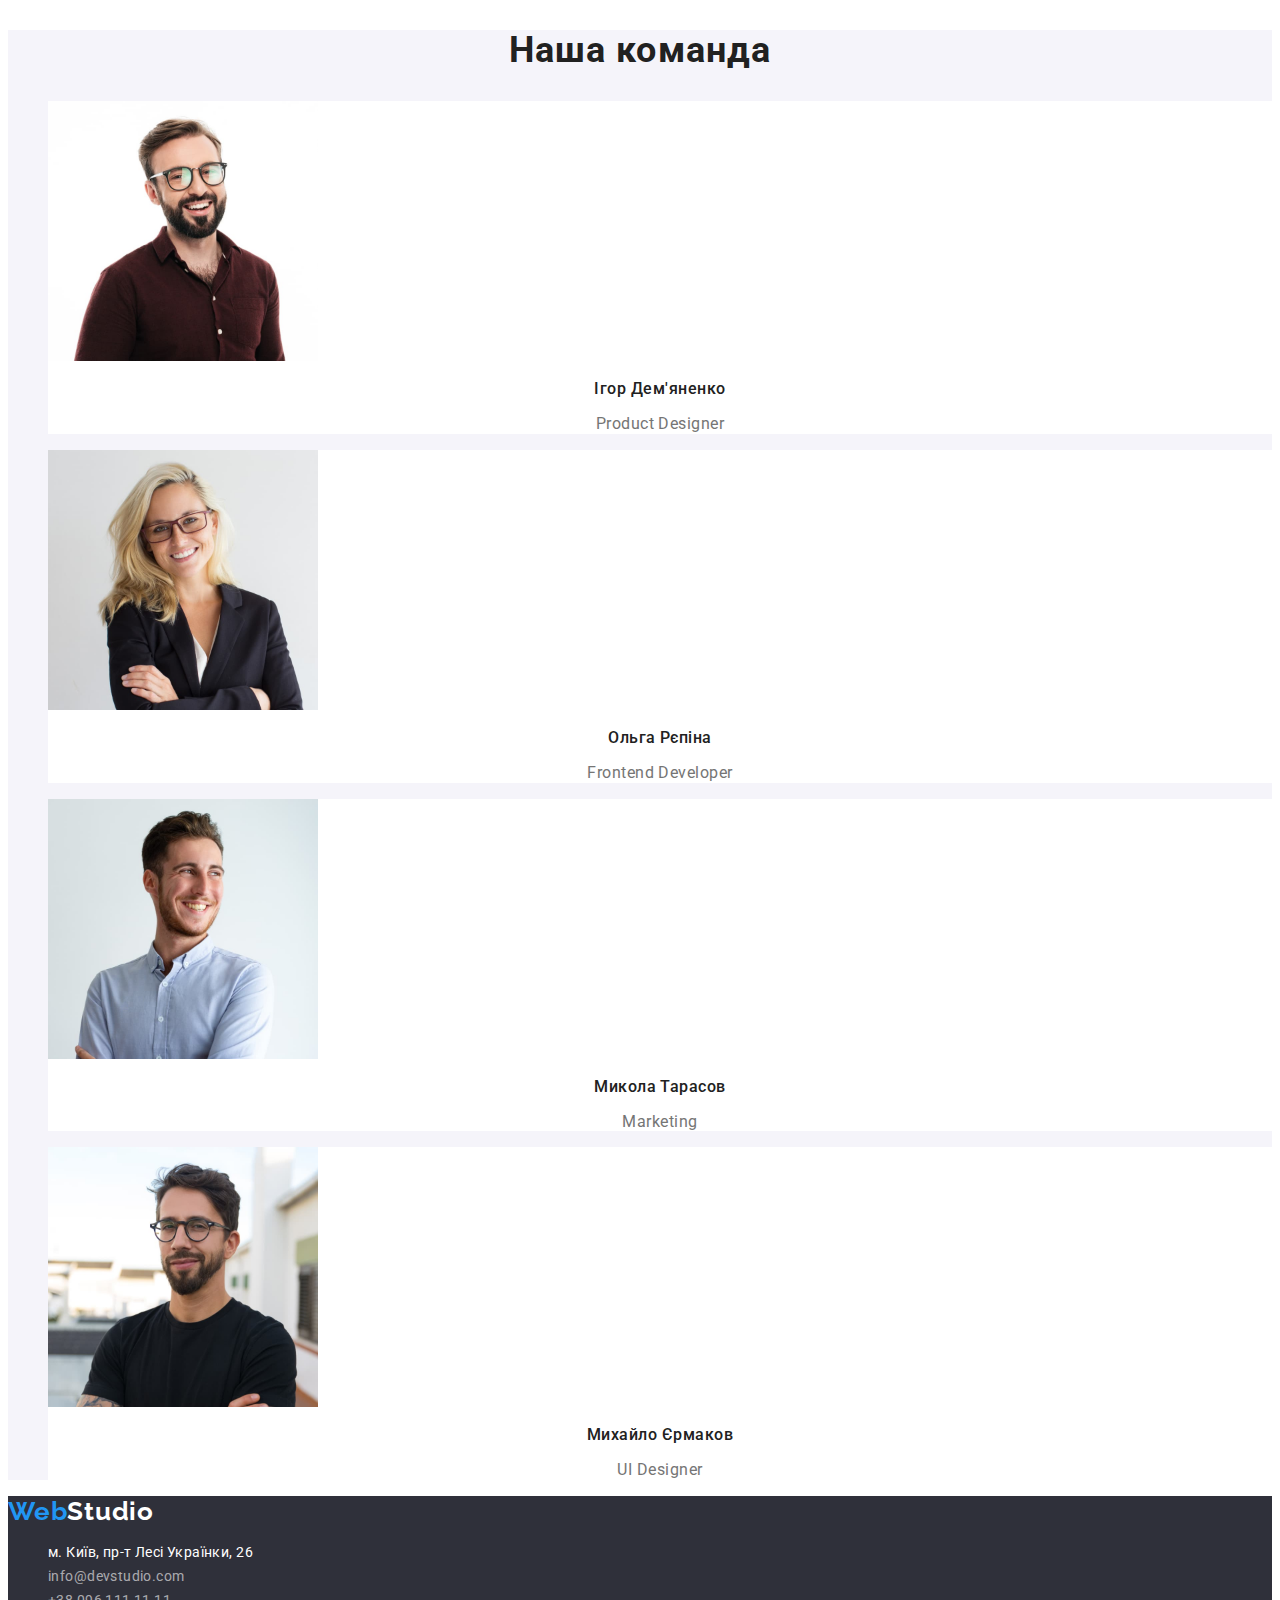
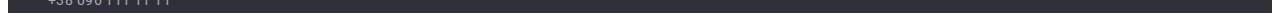
==== commit 7e812acd: "виправлено2" ====
--- a/index.html
+++ b/index.html
@@ -177,14 +177,14 @@
           </li>
           <!--Link to email address-->
           <li>
-            <a href="mailto:info@example.com" class="footer-contacts"
-              >info@example.com</a
+            <a href="mailto:info@devstudio.com" class="footer-contacts"
+              >info@devstudio.com</a
             >
           </li>
           <!--Link to phone number-->
           <li>
-            <a href="tel:+12127724150" class="footer-contacts"
-              >+1 212-772-4150</a
+            <a href="tel:+380961111111" class="footer-contacts"
+              >+38 096 111 11 11</a
             >
           </li>
         </ul>
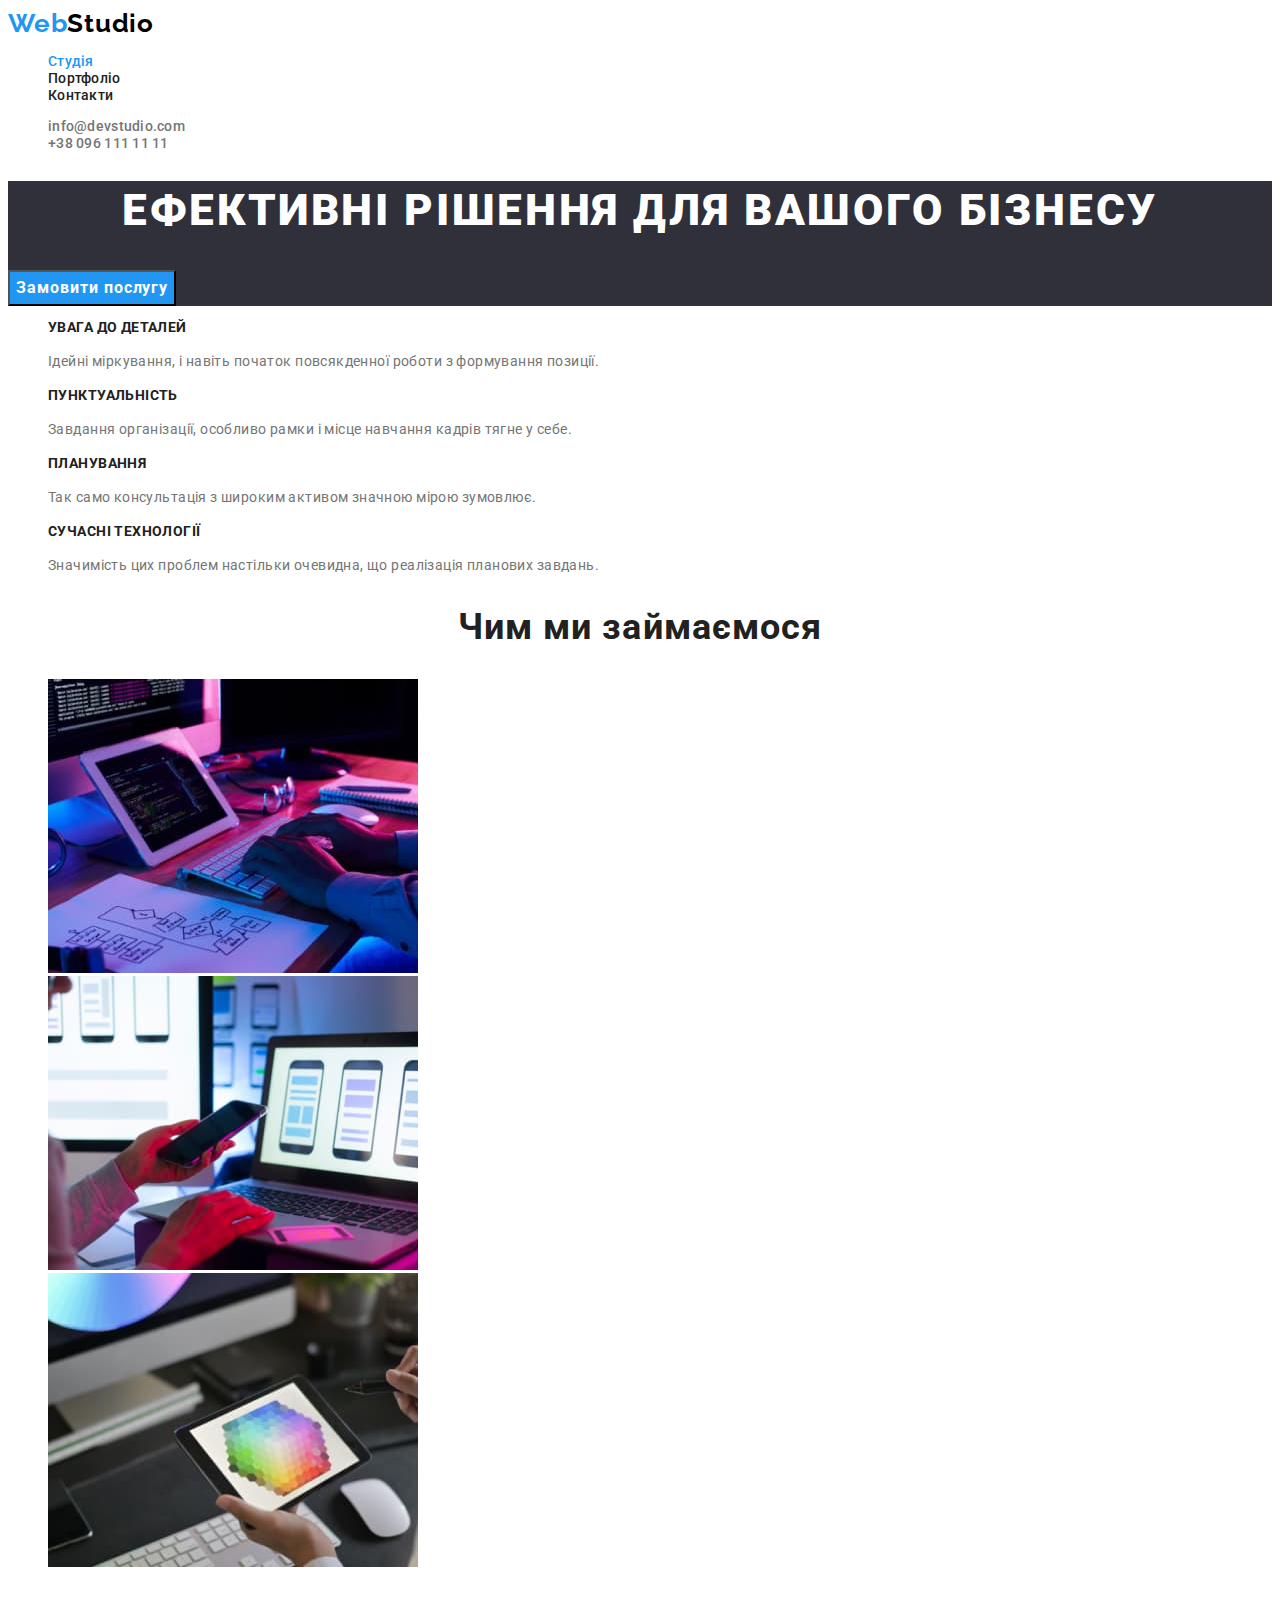
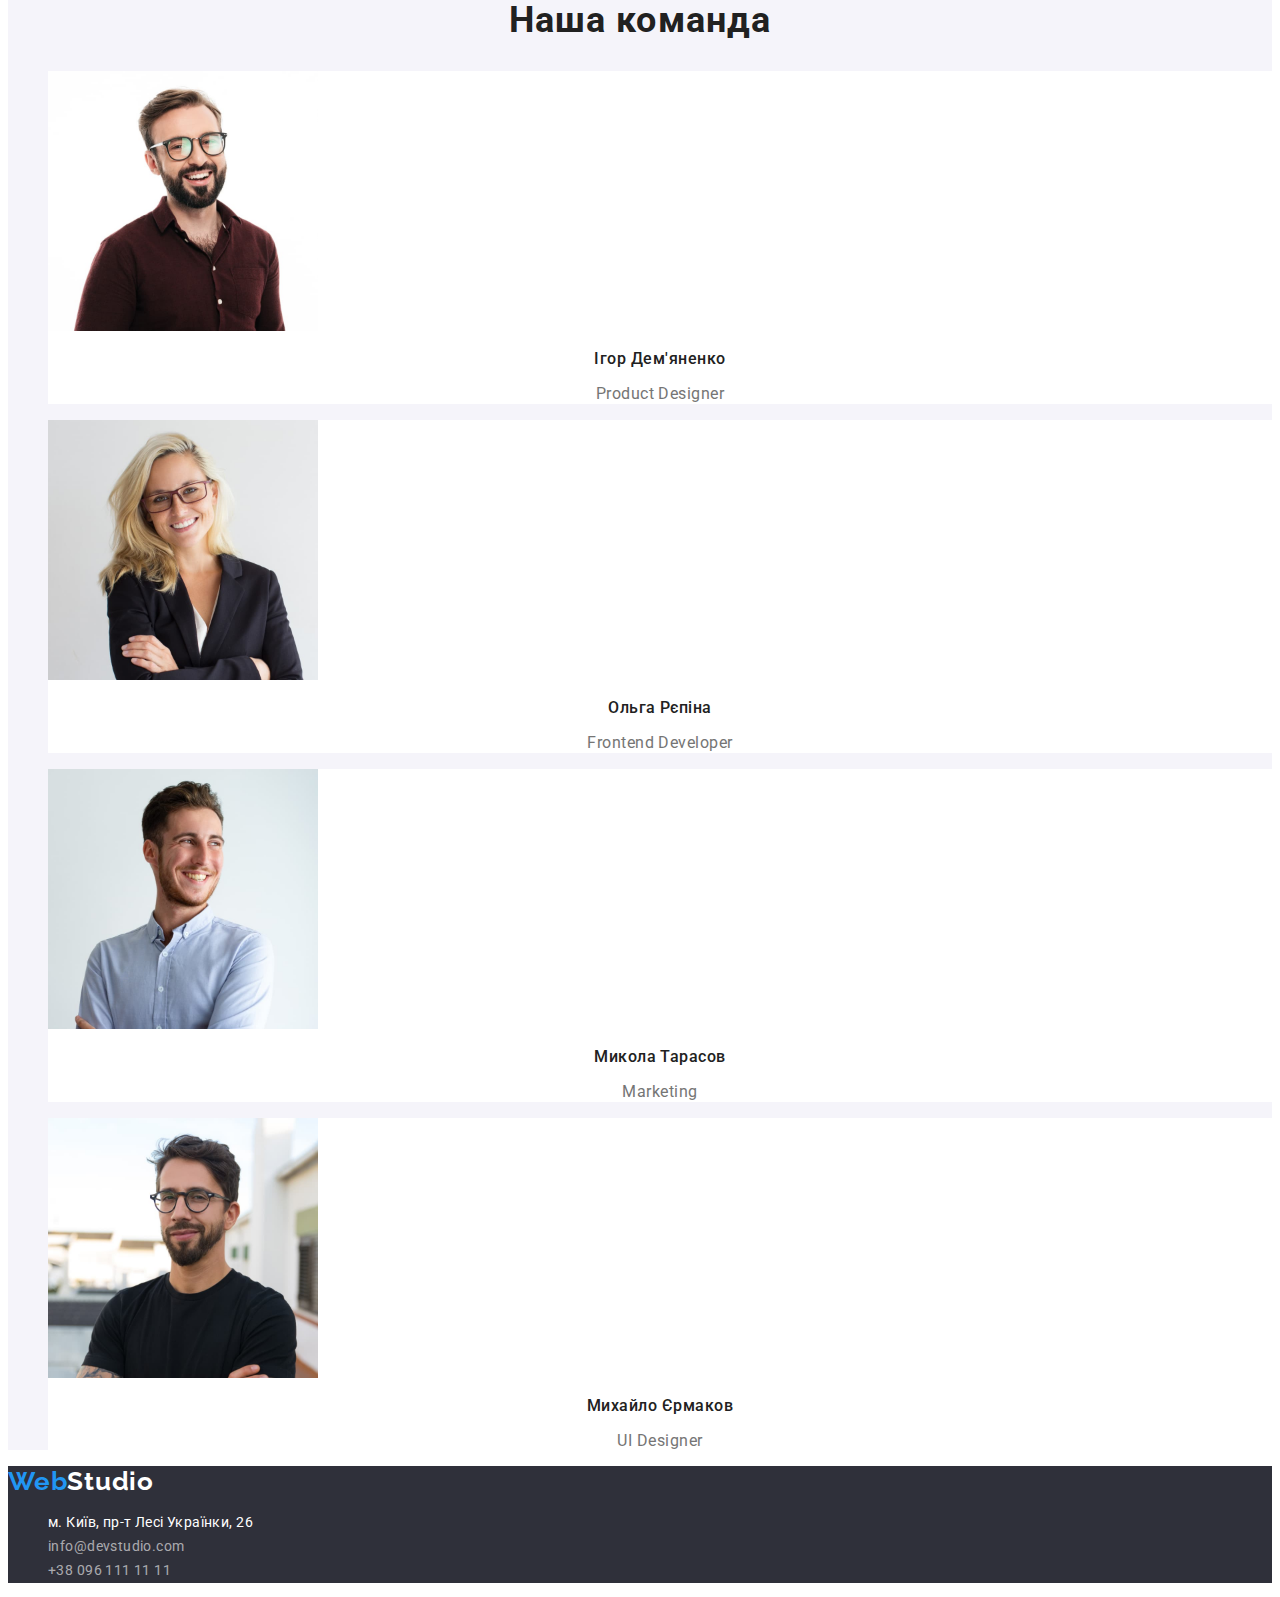
==== commit cfe23fd9: "correct3" ====
--- a/index.html
+++ b/index.html
@@ -23,20 +23,32 @@
           ><span class="web-logo">Web</span>Studio</a
         >
         <ul class="site-nav">
-          <li><a href="https://serhiichekhobakhov.github.io/goit-markup-hw-02/index.html" class="nav-link-current">Студія</a></li>
-          <li><a href="https://serhiichekhobakhov.github.io/goit-markup-hw-02/portfolio.html" class="nav-link">Портфоліо</a></li>
+          <li>
+            <a
+              href="https://serhiichekhobakhov.github.io/goit-markup-hw-02/index.html"
+              class="nav-link current"
+              >Студія</a
+            >
+          </li>
+          <li>
+            <a
+              href="https://serhiichekhobakhov.github.io/goit-markup-hw-02/portfolio.html"
+              class="nav-link"
+              >Портфоліо</a
+            >
+          </li>
           <li><a href="" class="nav-link">Контакти</a></li>
         </ul>
       </nav>
       <!--Контакти-->
       <ul class="contacts-nav">
-        <!--Link to email address-->
+        <!--Посилання на email адресу-->
         <li>
           <a href="mailto:info@devstudio.com" class="contacts-link"
             >info@devstudio.com</a
           >
         </li>
-        <!--Link to phone number-->
+        <!--Посилання на номер телефону-->
         <li>
           <a href="tel:+380961111111" class="contacts-link"
             >+38 096 111 11 11</a
@@ -175,13 +187,13 @@
               >м. Київ, пр-т Лесі Українки, 26</a
             >
           </li>
-          <!--Link to email address-->
+          <!--Посилання на email адресу-->
           <li>
             <a href="mailto:info@devstudio.com" class="footer-contacts"
               >info@devstudio.com</a
             >
           </li>
-          <!--Link to phone number-->
+          <!--Посилання на номер телефону-->
           <li>
             <a href="tel:+380961111111" class="footer-contacts"
               >+38 096 111 11 11</a
--- a/css/styles.css
+++ b/css/styles.css
@@ -23,6 +23,8 @@
   font-size: 14px;
 }
 
+/* Доготип */
+
 .logo {
   font-family: "Raleway";
   font-weight: 700;
@@ -37,6 +39,8 @@
   color: var(--logo-color-blue);
 }
 
+/* Навігація */
+
 .site-nav {
   list-style: none;
 }
@@ -49,7 +53,7 @@
   color: var(--title-color);
 }
 
-.nav-link-current {
+.nav-link.current {
   text-decoration: none;
   font-weight: 500;
   font-size: 14px;
@@ -63,6 +67,8 @@
   color: var(--hover-link-color);
 }
 
+/* Контакти в навігації */
+
 .contacts-nav {
   list-style: none;
 }
@@ -79,6 +85,8 @@
 .contacts-link:focus {
   color: var(--hover-link-color);
 }
+
+/* Герой */
 
 .hero {
   background-color: var(--background-color-hero);
@@ -94,6 +102,8 @@
   color: var(--hero-title-color);
 }
 
+/* Кнопка у герої */
+
 .request-our-service {
   font-family: inherit;
   font-weight: 700;
@@ -108,11 +118,14 @@
   cursor: pointer;
 }
 
+/* Особливості */
+
 .peculiarities-list {
   list-style: none;
 }
 
 .peculiarities-title {
+  font-size: 14px;
   line-height: 1.14;
   letter-spacing: 0.03em;
   text-transform: uppercase;
@@ -124,6 +137,8 @@
   letter-spacing: 0.03em;
   color: var(--text-color);
 }
+
+/* Назва секції */
 
 .section-title {
   font-size: 36px;
@@ -132,9 +147,13 @@
   letter-spacing: 0.03em;
 }
 
+/* Діяльність */
+
 .activities-list {
   list-style: none;
 }
+
+/* Команда */
 
 .our-team {
   background-color: var(--section-block-grey);
@@ -164,6 +183,8 @@
   color: var(--text-color);
 }
 
+/* Портфоліо */
+
 .filters-list {
   list-style: none;
 }
@@ -171,6 +192,8 @@
 .projects-list {
   list-style: none;
 }
+
+/* Кнопки портфоліо */
 
 .button-filters {
   font-family: inherit;
@@ -208,9 +231,13 @@
   text-decoration: none;
 }
 
+/* Футер */
+
 .footer {
   background-color: var(--background-color-footer);
 }
+
+/* Логотип у футері */
 
 .footer-logo {
   font-family: "Raleway";
@@ -226,6 +253,8 @@
   list-style: none;
 }
 
+/* Адреса у футері */
+
 .footer-adress {
   font-style: normal;
   line-height: 1.7;
@@ -234,10 +263,7 @@
   text-decoration: none;
 }
 
-.footer-adress:hover,
-.footer-adress:focus {
-  color: var(--hover-link-color);
-}
+/* Контакти у футері */
 
 .footer-contacts {
   font-style: normal;
@@ -251,6 +277,8 @@
 .footer-contacts:focus {
   color: var(--hover-link-color);
 }
+
+/* Приховування елементів */
 
 .visually-hidden {
   position: absolute;
